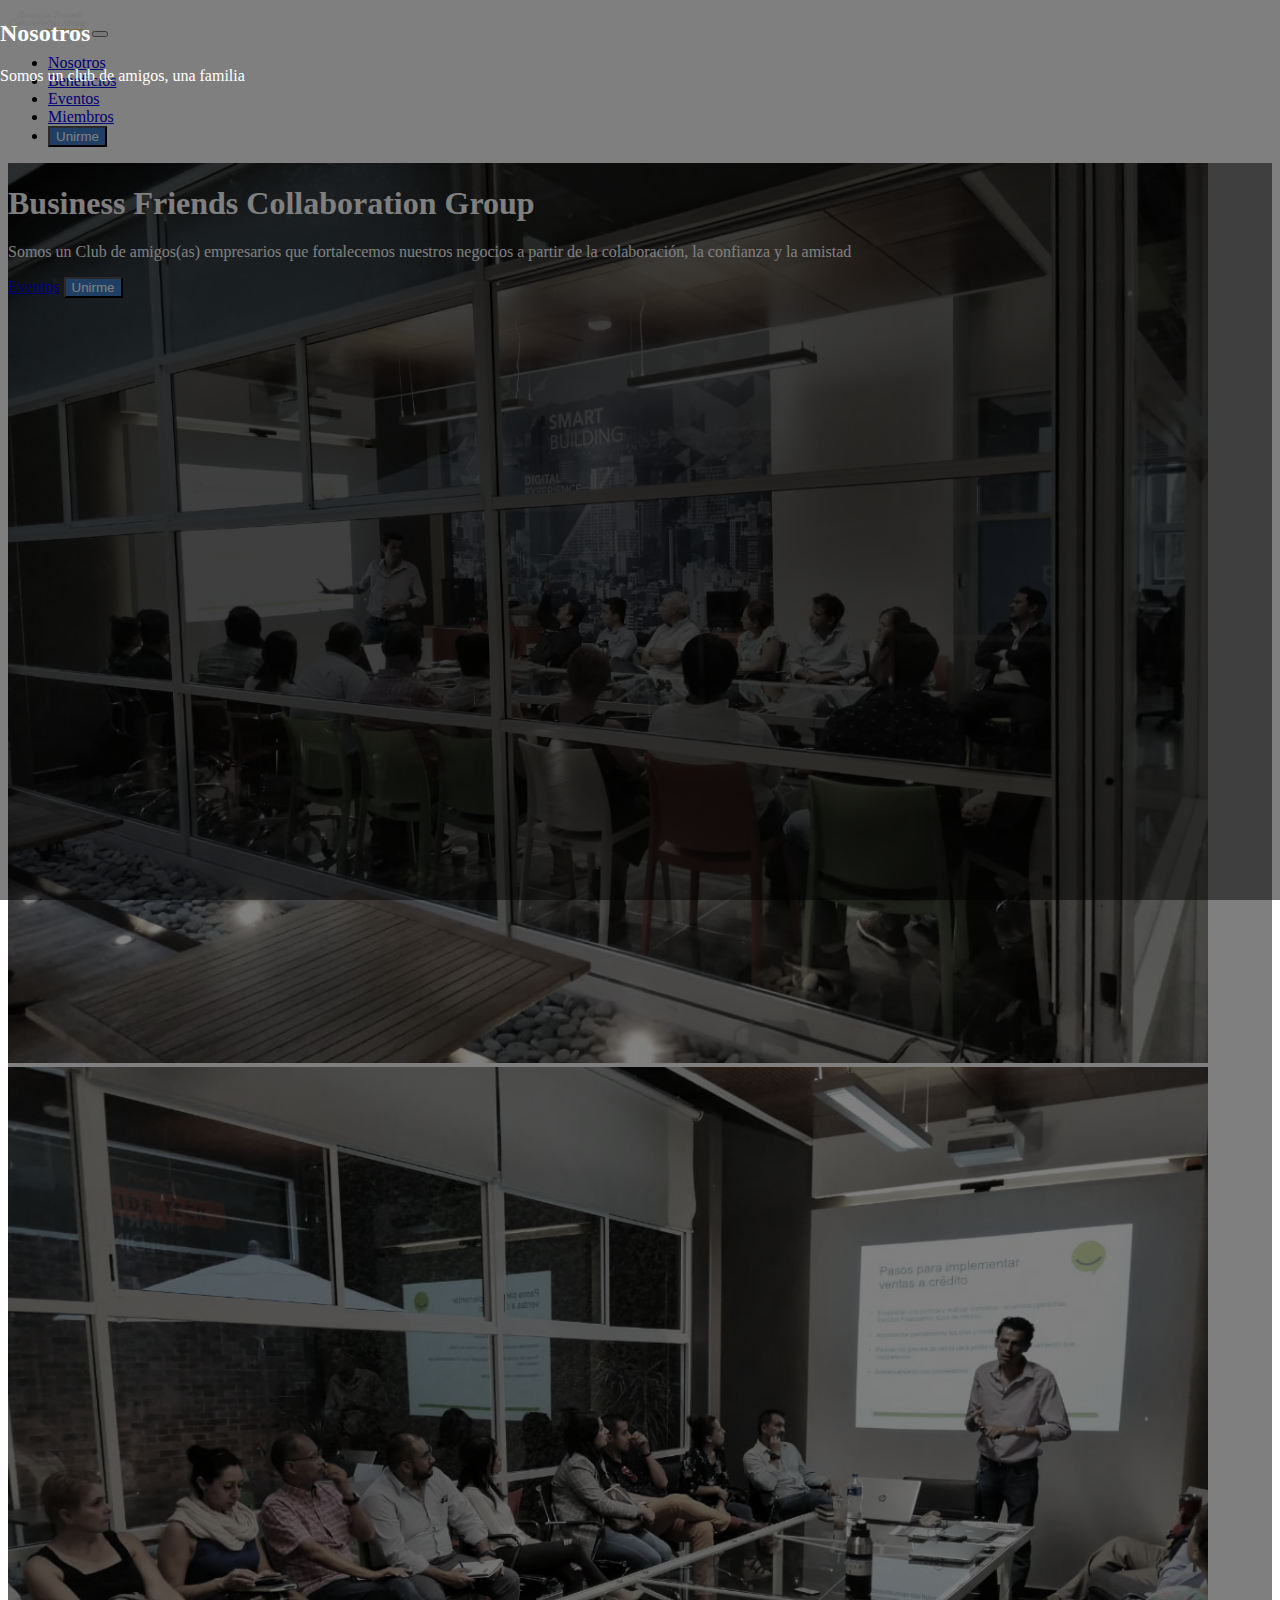
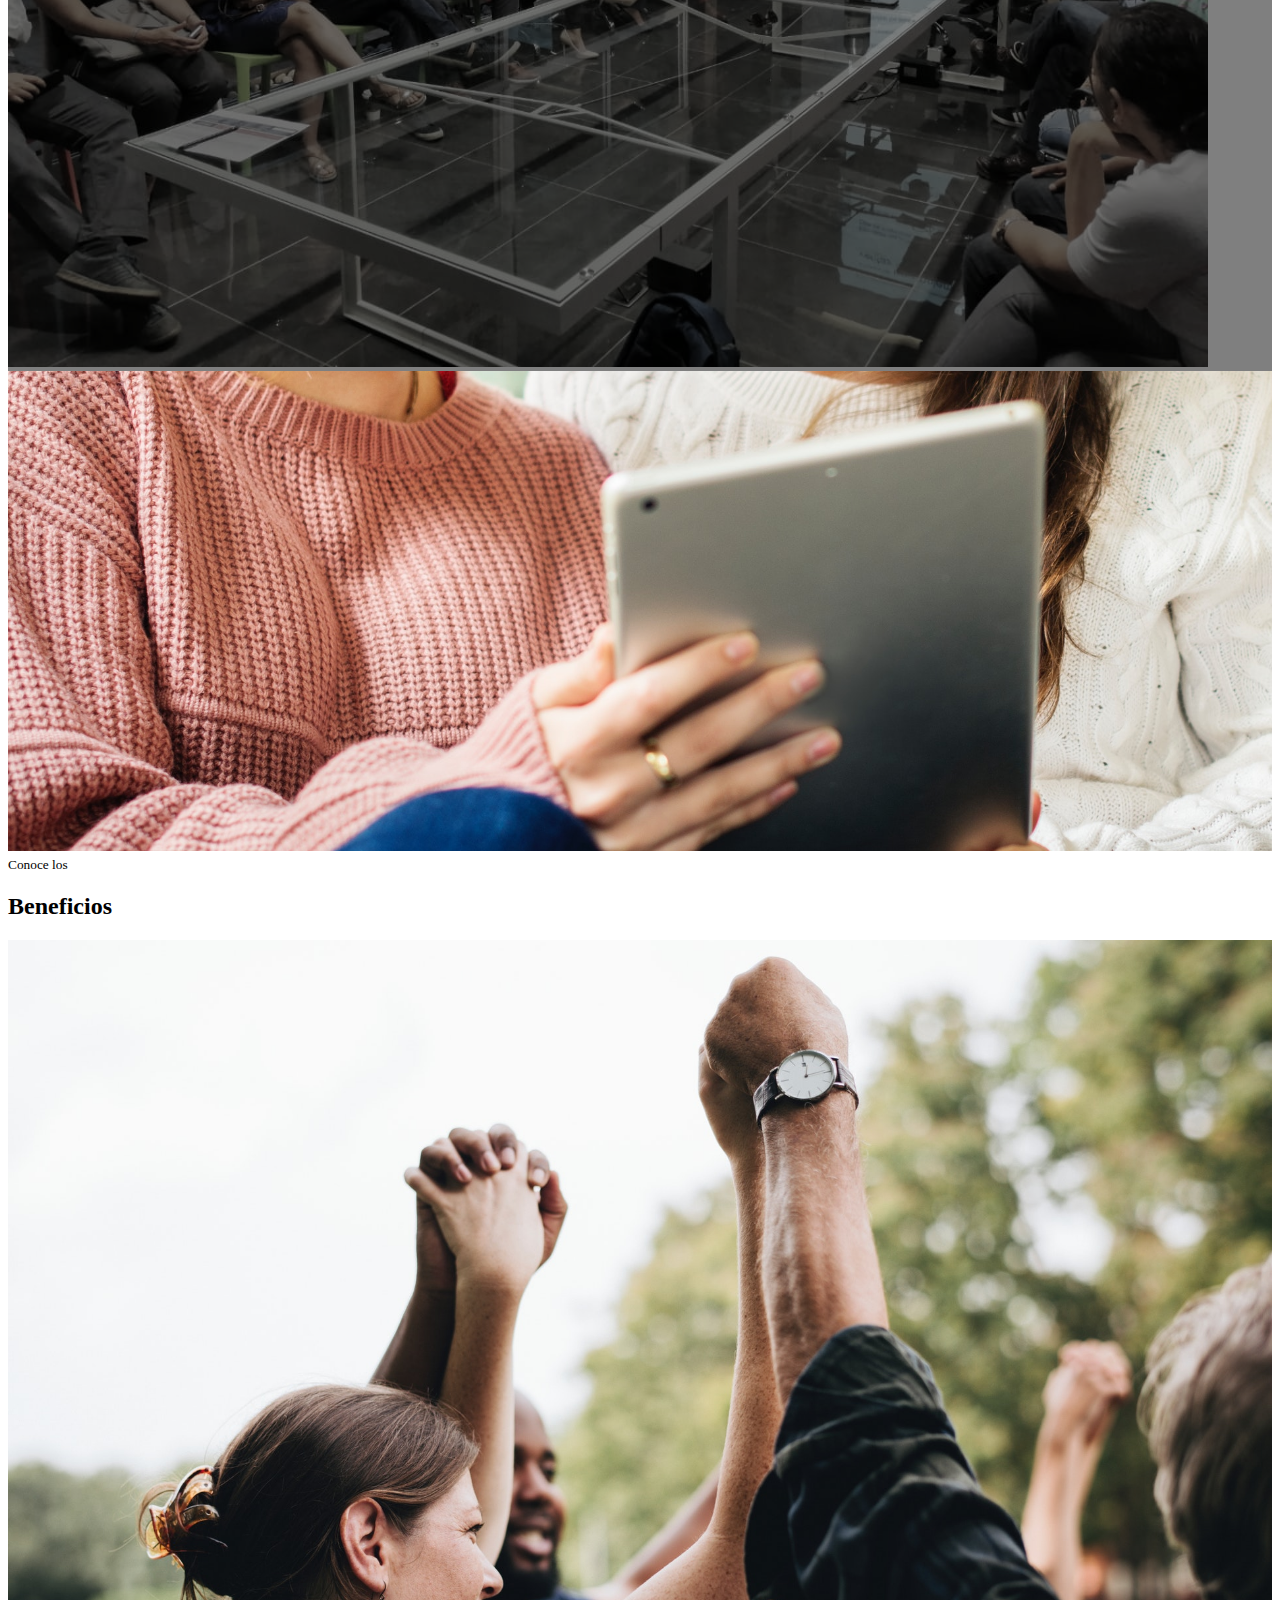
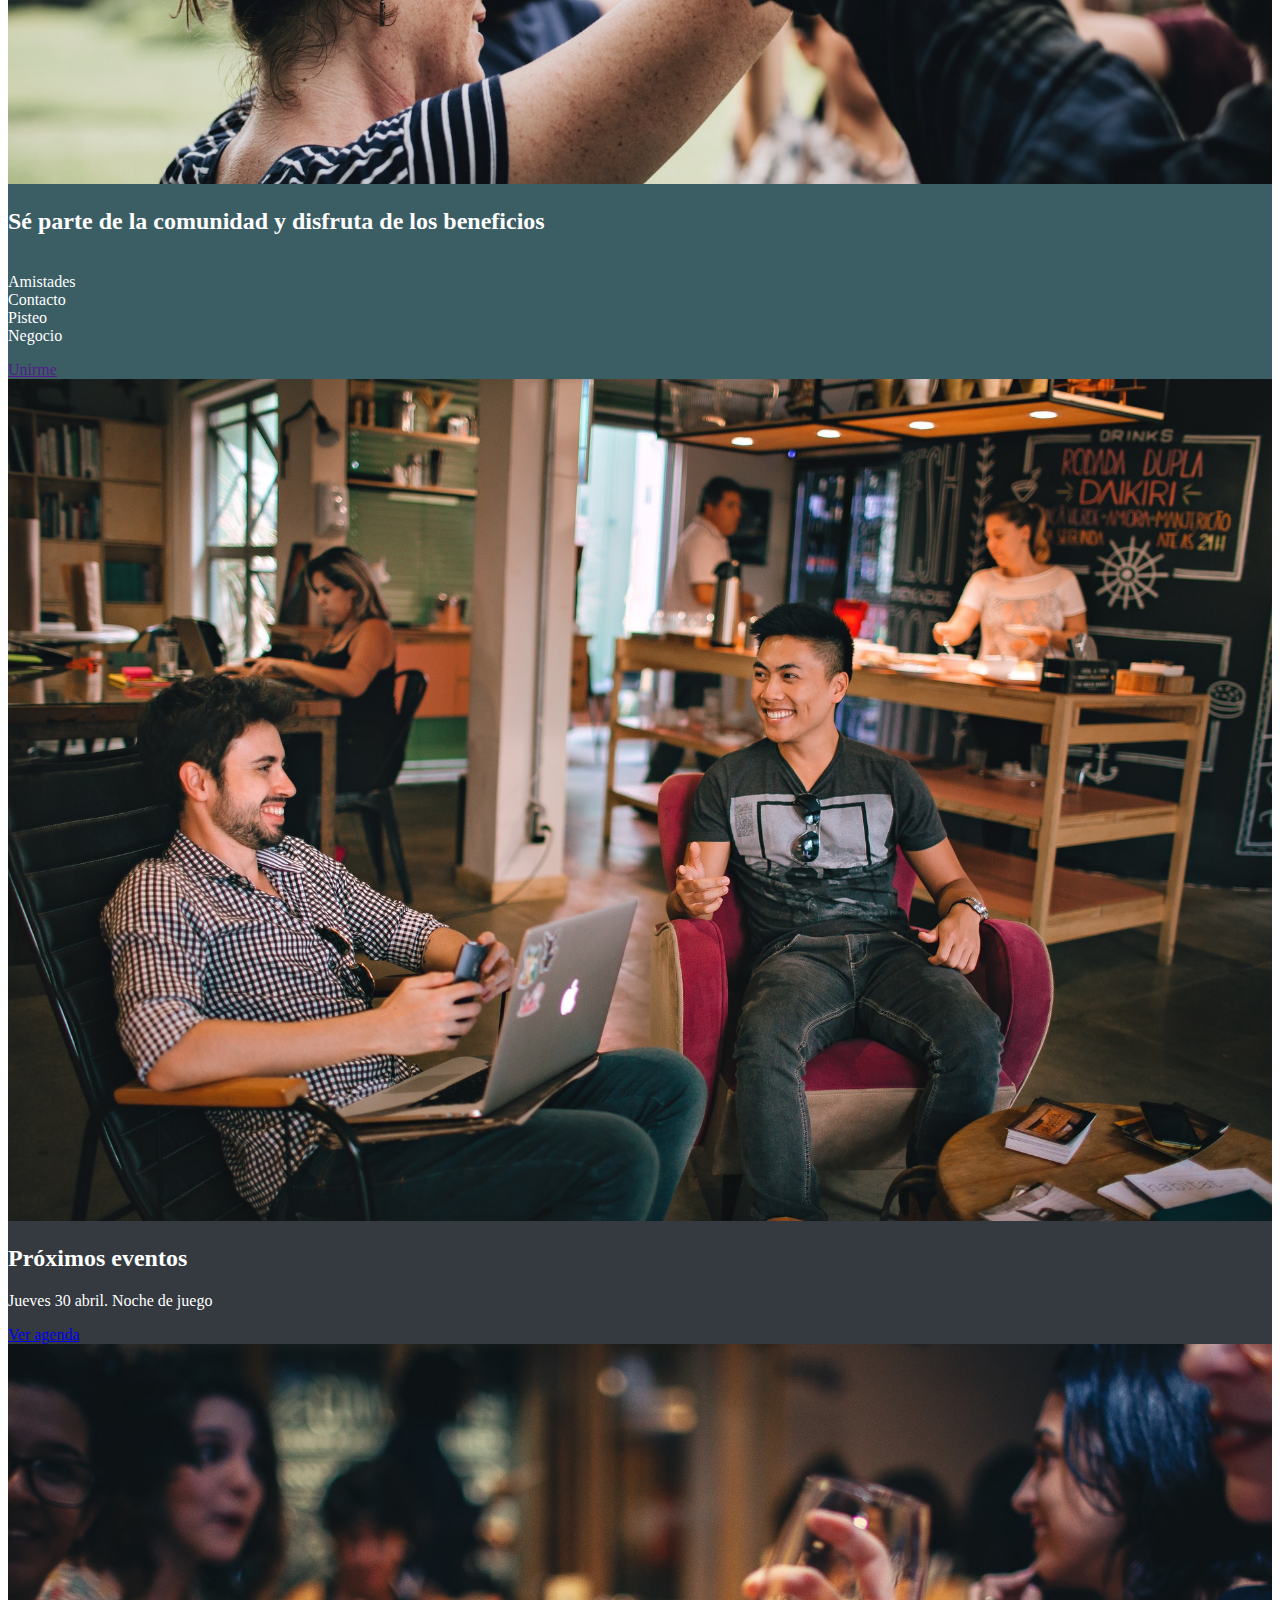
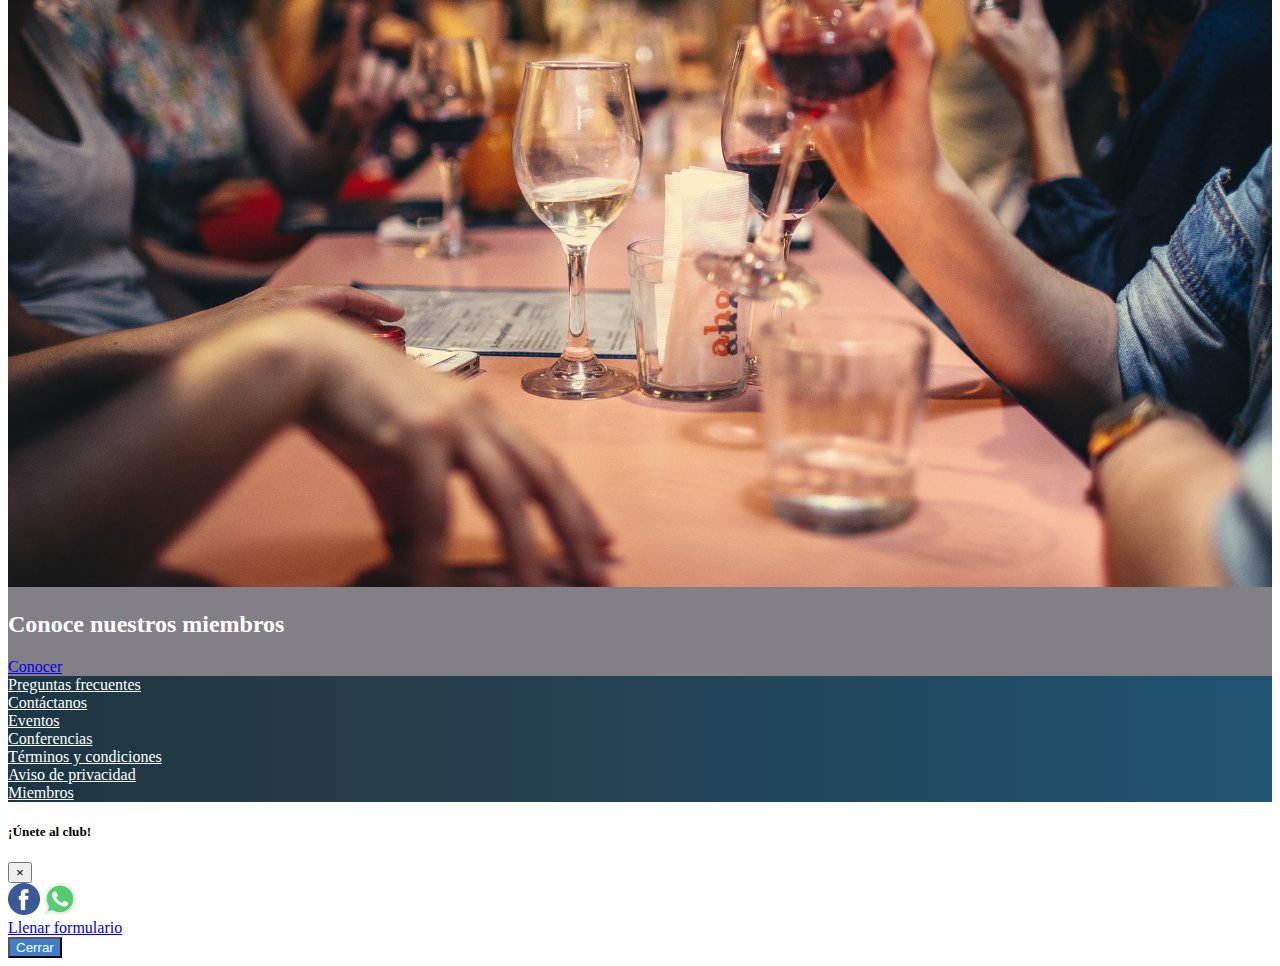
==== index.html @ 74284eaa "Repo inicial" ====
<!doctype html>
<html lang="en">
  <head>
    <!-- Required meta tags -->
    <meta charset="utf-8">
    <meta name="viewport" content="width=device-width, initial-scale=1, shrink-to-fit=no">

    <!-- Bootstrap CSS -->
    <link rel="stylesheet" href="https://stackpath.bootstrapcdn.com/bootstrap/4.1.3/css/bootstrap.min.css" integrity="sha384-MCw98/SFnGE8fJT3GXwEOngsV7Zt27NXFoaoApmYm81iuXoPkFOJwJ8ERdknLPMO" crossorigin="anonymous">
    <link rel="stylesheet" href="css/index.css">
    <title>Business Friends Club</title>
  </head>
  <body data-spy="scroll" data-target="#navbar" data-offset="57">
    <!-- Header -->
    <nav id="header" class="navbar navbar-expand-lg navbar-dark bg-dark sticky-top">
      <div class="container">
        <a href="index.html"><img src="img/Logotipo BFCG nuevo.png" alt="Logo Reaction"></a>
        <button class="navbar-toggler" type="button" data-toggle="collapse" data-target="#navbar" aria-controls="navbarSupportedContent" aria-expanded="false" aria-label="Toggle navigation">
          <span class="navbar-toggler-icon"></span>
        </button>

        <div class="collapse navbar-collapse" id="navbar">
          <ul class="navbar-nav ml-auto">
            <li class="nav-item">
              <a class="nav-link" href="#nosotros">Nosotros</a>
            </li>
            <li class="nav-item">
              <a class="nav-link" href="#beneficios">Beneficios</a>
            </li>
            <li class="nav-item">
              <a class="nav-link" href="#eventos">Eventos</a>
            </li>
            <li class="nav-item">
              <a class="nav-link" href="#miembros">Miembros</a>
            </li>
            <li class="nav-item">
              <button class="btn btn-friends"  data-toggle="modal" data-target="#modalCompra">Unirme</button>
            </li>
          </ul>
        </div>
      </div>
    </nav>
    <!-- /Header -->

    <!-- Main -->
    <main id="main">
      <div id="carousel" class="carousel slide carousel-fade" data-ride="carousel" data-pause="false">
        <div class="carousel-inner">
          <video playsinline="playsinline" autoplay="autoplay" muted="muted" loop="loop">
            <source src="img/carousel/video1.mp4" type="video/mp4">
          </video>
          <div class="carousel-item active">
            <img class="d-block w-100" src="img/carousel/fondo1.jpg" alt="Hawaii 1">
          </div>
          <div class="carousel-item">
            <img class="d-block w-100" src="img/carousel/fondo2.jpg" alt="Hawaii 2">
          </div>
          <div class="overlay">
            <div class="container">
              <div class="row align-items-center">
                <div class="col-md-6 offset-md-6 text-center text-md-right">
                  <h1 class="h1">Business Friends Collaboration Group</h1>
                  <p class="d-none d-md-block">
                    Somos un Club de amigos(as) empresarios que fortalecemos nuestros 
                    negocios a partir de la colaboración, la confianza y la amistad
                  </p>
                  <a href="#" class="btn btn-outline-light" data-toggle="modal">Eventos</a>
                  <button type="button" class="btn btn-friends" data-toggle="modal" data-target="#modalCompra">Unirme</button>
                </div>
              </div>
            </div>
          </div>
        </div>
      </div>
    </main>
    <!-- /main -->
    <!--nosotros -->
    <section id="nosotros">
        <div class="container-fluid">
            <div class="row ">
                <div class="col pr-0 pl-0">
                    <img src="img/sections/compartir.jpg" alt="Servicios">
                    <div class="overlay">
                        <div class="container">
                            <div class="row align-items-center">
                                <div class="col-12 col-md-6">
                                    <h2>Nosotros</h2>
                                </div>
                                <div class="col-12 col-md-6 display-4">
                                    <p>
                                      Somos un club de amigos, una familia
                                    </p>
                                </div>
                            </div>
                        </div>
                    </div>
                </div>
            </div>
        </div>
    </section>
    <!--/nosotros-->

    <!-- beneficios -->
    <div class="container-fluid">
        <div class="row">
          <div class="col text-center text-uppercase">
            <small>Conoce los</small>
            <h2>Beneficios</h2>
          </div>
        </div>
    </div>
    <section id="beneficios" class="mt-4">
      <div class="container-fluid">
        <div class="row align-items-center">
          <div class="col-12 col-lg-6 pl-0 pr-0 order-lg-2">
            <img src="img/sections/colaboración.jpg" alt="beneficios" />
          </div>
          <div class="col-12 col-lg-6 pt-4 pb-4 text-center order-lg-1">
            <h2>Sé parte de la comunidad y disfruta de los beneficios</h2>
            <p>
              <br>Amistades
              <br>Contacto
              <br>Pisteo
              <br>Negocio
            </p>
            <a class="btn btn-outline-light" href="" data-toggle="modal" data-target="#modalCompra">Unirme</a>
        </div>
        
    </section>
    <!-- /beneficios -->

    <!-- Eventos -->
    <section id="eventos">
      <div class="container-fluid">
        <div class="row align-items-center">
          <div class="col-12 col-lg-6 pl-0 pr-0">
            <img src="img/sections/networking.jpg" alt="eventos" />
          </div>
          <div class="col-12 col-lg-6 pt-4 pb-4 text-center">
            <h2>Próximos eventos</h2>
            <p>
              Jueves 30 abril. Noche de juego
            </p>
            <a class="btn btn-outline-light" href="eventos.html">Ver agenda</a>
          </div>
        </div>
      </div>
    </section>
    <!-- /eventos -->

    <!-- miembros -->
    <section id="miembros">
      <div class="container-fluid">
        <div class="row align-items-center">
          <div class="col-12 col-lg-6 pl-0 pr-0 order-lg-2">
            <img src="img/sections/amigos.jpg" alt="eventos" />
          </div>
          <div class="col-12 col-lg-6 pt-4 pb-4 order-lg-1 text-center">
            <h2>Conoce nuestros miembros</h2>
              <a class="btn btn-outline-light" href="miembros.html">Conocer</a>
          </div>
        </div>
      </div>
    </section>
    <!-- /miembros-->

    <!-- Footer -->
    <footer id="footer" class="pb-4 pt-4">
      <div class="container">
        <div class="row text-center">
          <div class="col-12 col-lg">
            <a href="#">Preguntas frecuentes</a>
          </div>
          <div class="col-12 col-lg">
            <a href="#">Contáctanos</a>
          </div>
          <div class="col-12 col-lg">
            <a href="#">Eventos</a>
          </div>
          <div class="col-12 col-lg">
            <a href="#">Conferencias</a>
          </div>
          <div class="col-12 col-lg">
            <a href="#">Términos y condiciones</a>
          </div>
          <div class="col-12 col-lg">
            <a href="#">Aviso de privacidad</a>
          </div>
          <div class="col-12 col-lg">
            <a href="#">Miembros</a>
          </div>
        </div>
      </div>
    </footer>
    <!-- /Footer -->

    <!-- Modal -->
    <div class="modal fade" id="modalCompra" tabindex="-1" role="dialog" aria-labelledby="exampleModalCenterTitle" aria-hidden="true">
      <div class="modal-dialog modal-dialog-centered" role="document">
        <div class="modal-content">
          <div class="modal-header">
            <h5 class="modal-title" id="exampleModalCenterTitle">¡Únete al club!</h5>
            <button type="button" class="close" data-dismiss="modal" aria-label="Close">
              <span aria-hidden="true">&times;</span>
            </button>
          </div>
          <div class="modal-body">
            <form>
              <div class="container-fluid">
                <div class="row text-center">
                  <div class="col">
                    <img src="img/logos/facebook.png" width="32px" height="32px" alt="">
                    <img src="img/logos/whatsapp (1).png" width="32px" height="32px" alt="">
                  </div>
                </div>
              </div>
            </form>
            <div class="alert alert-warning text-center" role="alert">
              <span class="h4"><a href="http://">Llenar formulario</a></span>
            </div>
          </div>
          <div class="modal-footer">
            <button type="button" class="btn btn-friends" data-dismiss="modal">Cerrar</button>
          </div>
        </div>
      </div>
    </div>
    <!-- /Modal -->

    <!-- Optional JavaScript -->
    <!-- jQuery first, then Popper.js, then Bootstrap JS -->
    <script src="https://code.jquery.com/jquery-3.3.1.slim.min.js" integrity="sha384-q8i/X+965DzO0rT7abK41JStQIAqVgRVzpbzo5smXKp4YfRvH+8abtTE1Pi6jizo" crossorigin="anonymous"></script>
    <script src="https://cdnjs.cloudflare.com/ajax/libs/popper.js/1.14.3/umd/popper.min.js" integrity="sha384-ZMP7rVo3mIykV+2+9J3UJ46jBk0WLaUAdn689aCwoqbBJiSnjAK/l8WvCWPIPm49" crossorigin="anonymous"></script>
    <script src="https://stackpath.bootstrapcdn.com/bootstrap/4.1.3/js/bootstrap.min.js" integrity="sha384-ChfqqxuZUCnJSK3+MXmPNIyE6ZbWh2IMqE241rYiqJxyMiZ6OW/JmZQ5stwEULTy" crossorigin="anonymous"></script>
    <script src="index.js"></script>
  </body>
</html>
---- css/index.css ----
.logo-brand{
  height:5rem;
  width: 100%; 
  object-fit: fill;
}
.redes-sociales{
  width: 32px;
  height: 32px;
  object-fit: fill;
}
.text-friends {
  color: #3e7fc9 !important;
}

.btn-friends {
  background-color: #3e7fc9;
  color: white;
}
.bg-friends{
  background-image: url("../img/sections/evento.jpg");
  color: #ffff;
  background-size: cover;
  height:  70vh;
}

.btn-friends:hover {
  background-color: #254e7e;
}

#header img {
  width: 80px;
}

#main .carousel-inner img {
  max-height: 100vh;
  object-fit: cover;
  filter: grayscale(70%);
}

#carousel {
  position: relative;
}

#carousel .overlay {
  position: absolute;
  top: 0;
  bottom: 0;
  left: 0;
  right: 0;
  background-color: rgba(0, 0, 0, 0.5);
  color: white;
}
video{
  position: absolute;
  top: 50%;
  left: 50%;
  min-width: 100%;
  min-height: 100%;
  width: auto;
  height: auto;
  z-index: 0;
  -ms-transform: translateX(-50%) translateY(-50%);
  -moz-transform: translateX(-50%) translateY(-50%);
  -webkit-transform: translateX(-50%) translateY(-50%);
  transform: translateX(-50%) translateY(-50%);
}

#carousel .overlay .container,
#carousel .overlay .row {
  height: 100%;
}
#nosotros .overlay {
  position: absolute;
  top: 0;
  bottom: 0;
  left: 0;
  right: 0;
  background-color: rgba(0, 0, 0, 0.5);
  color: white;
}
#nosotros img{
  width: 100%;
  height: 30rem;
  object-fit: cover;
}
#nosotros .overlay .container,
#nosotros .overlay .row {
  height: 100%;
}

#eventos {
  background-color: #343a40;
  color: white;
}

#eventos img {
  max-width: 100%;
}
#miembros {
  background-color: #3a3440a1;
  color: white;
}

#miembros img {
  max-width: 100%;
}
#beneficios {
  background-color: #3b5d64;
  color: white;
}

#beneficios img {
  max-width: 100%;
}


#footer {
  background: linear-gradient(90deg,#1c3643,#273b47 25%,#1e5372);
}

#footer a {
  color: white;
}
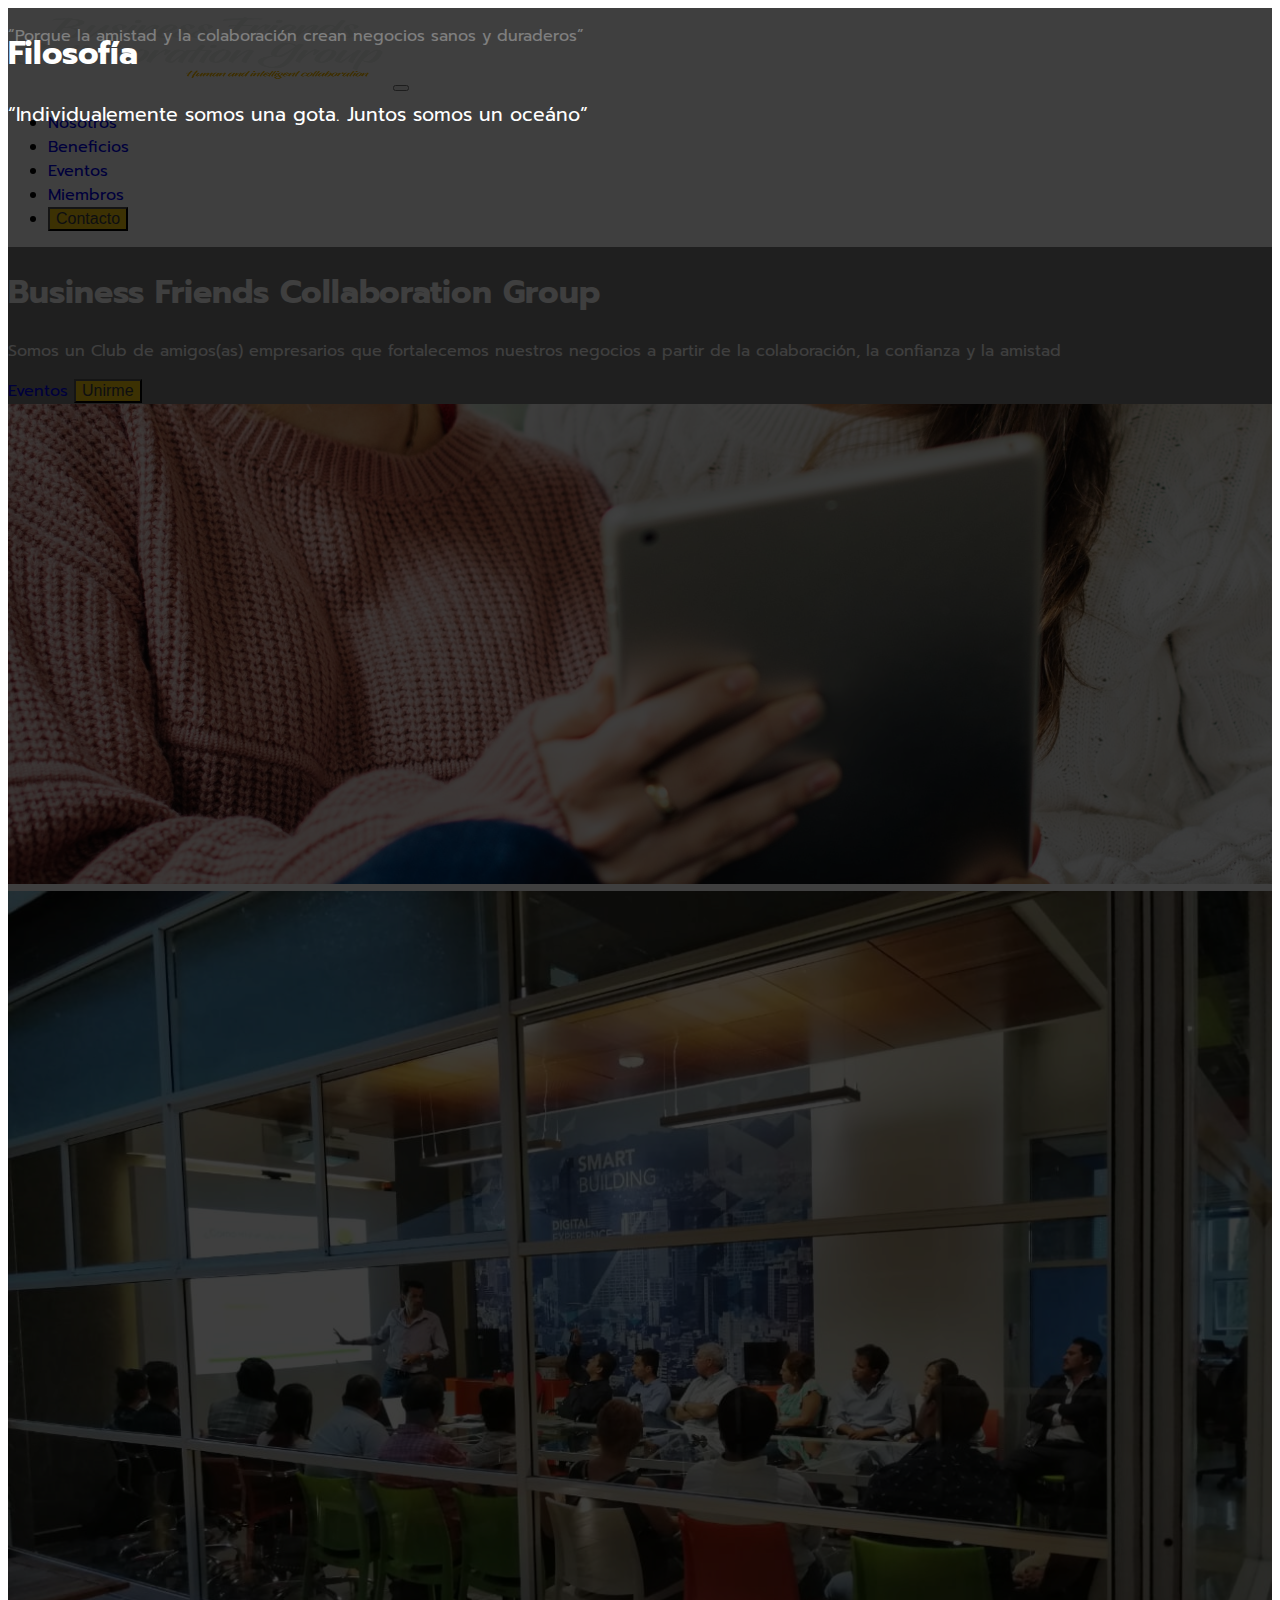
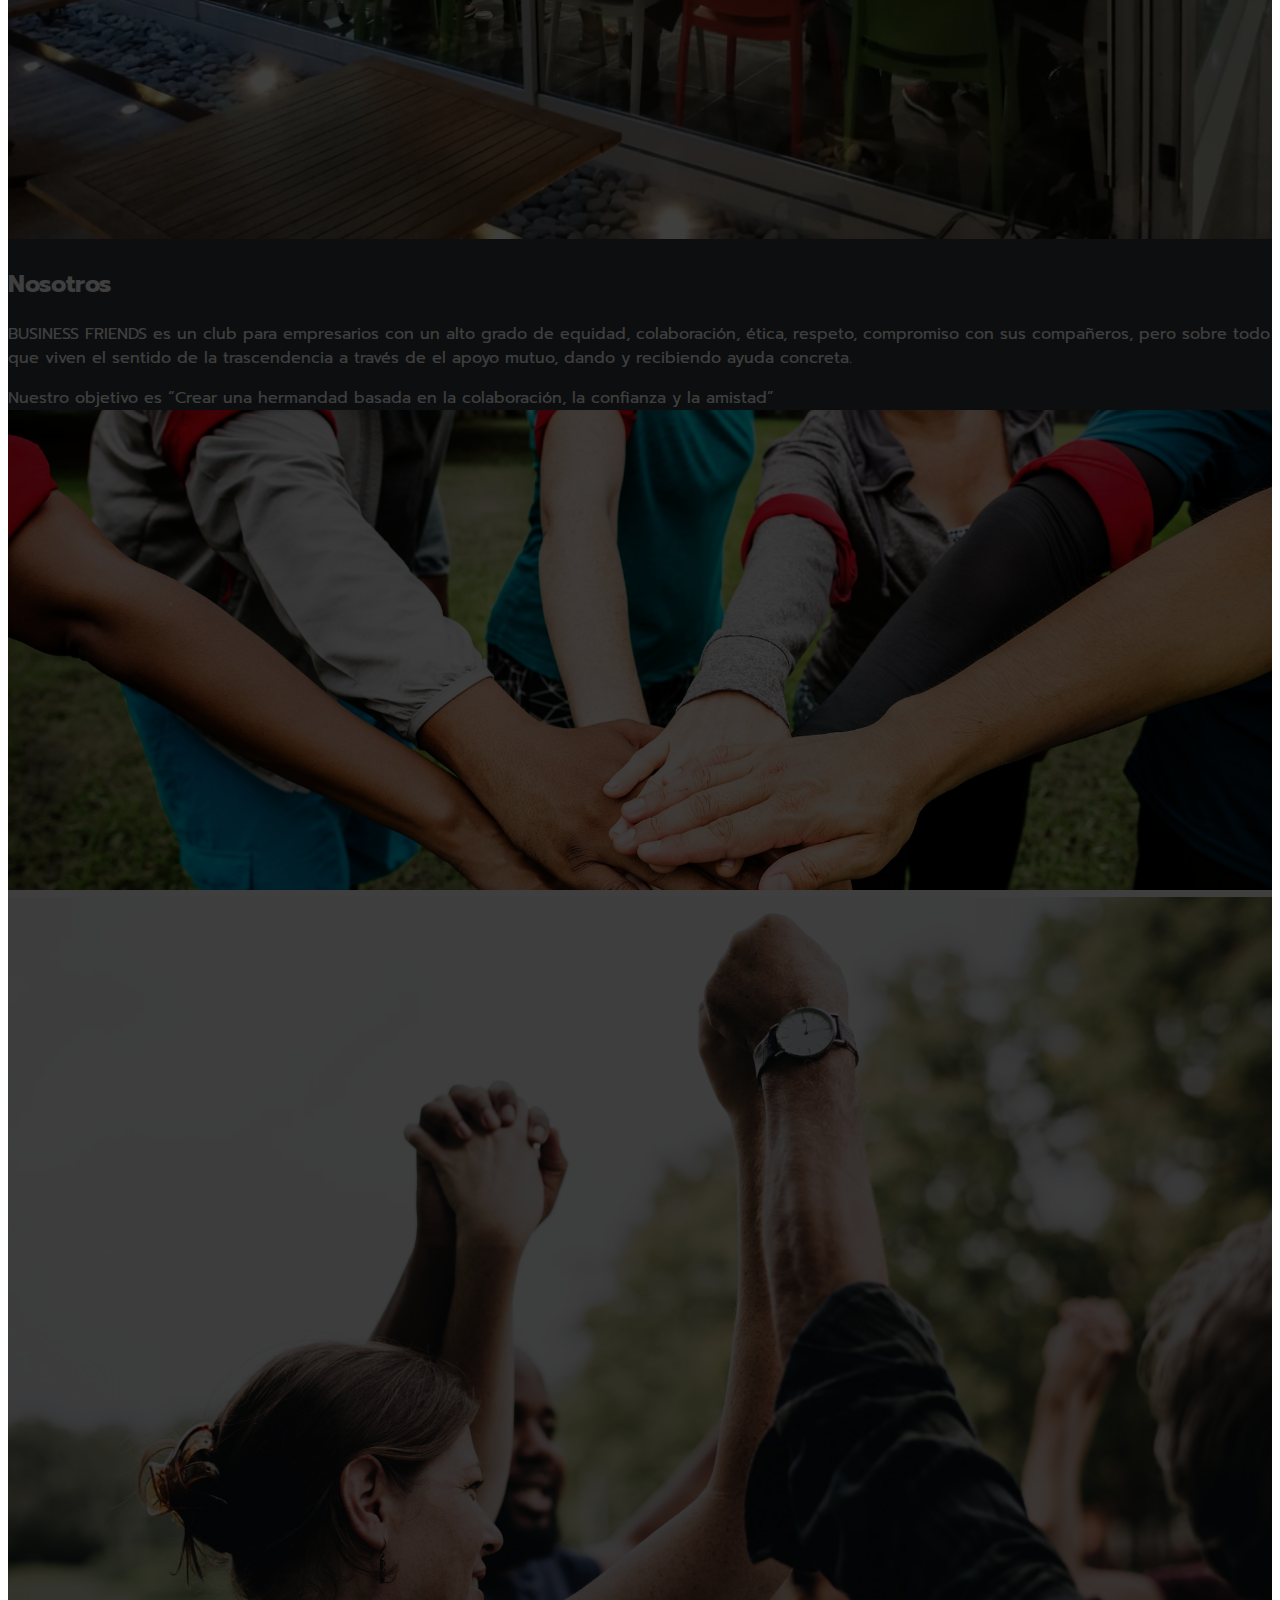
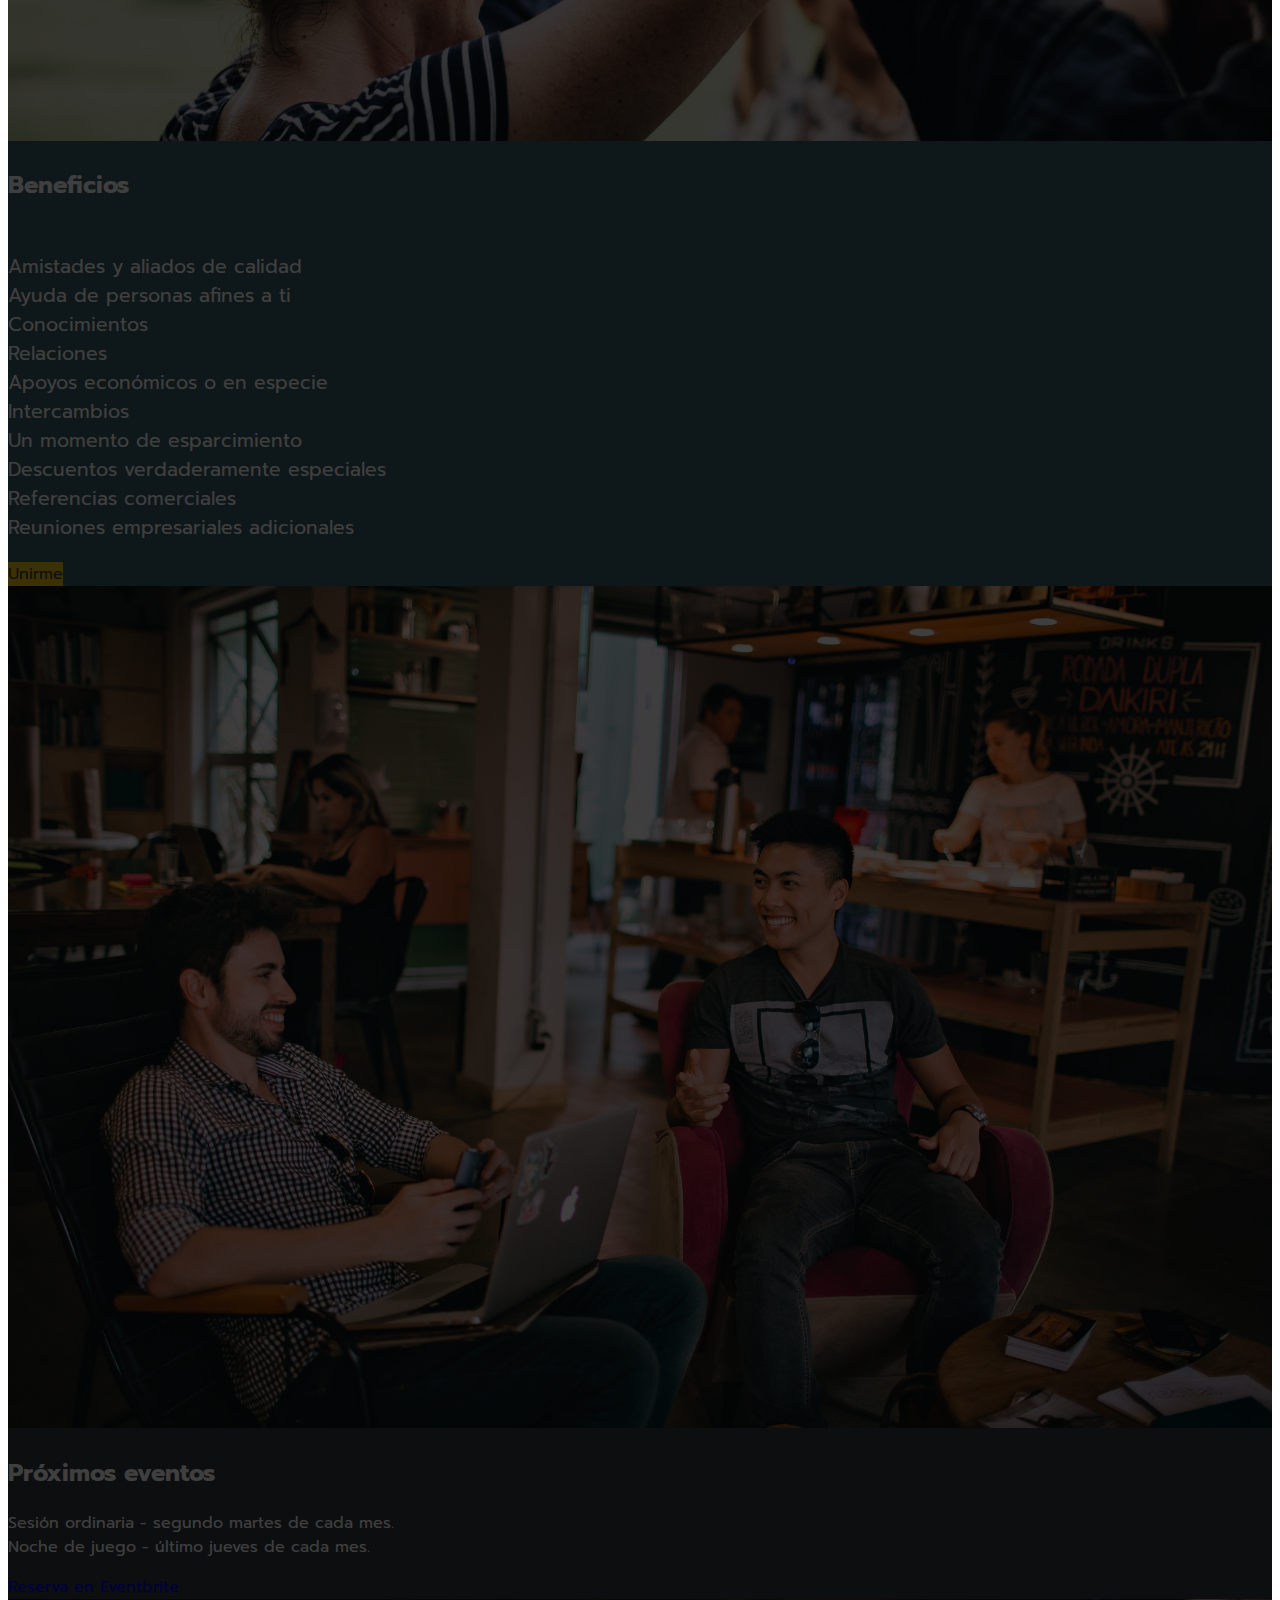
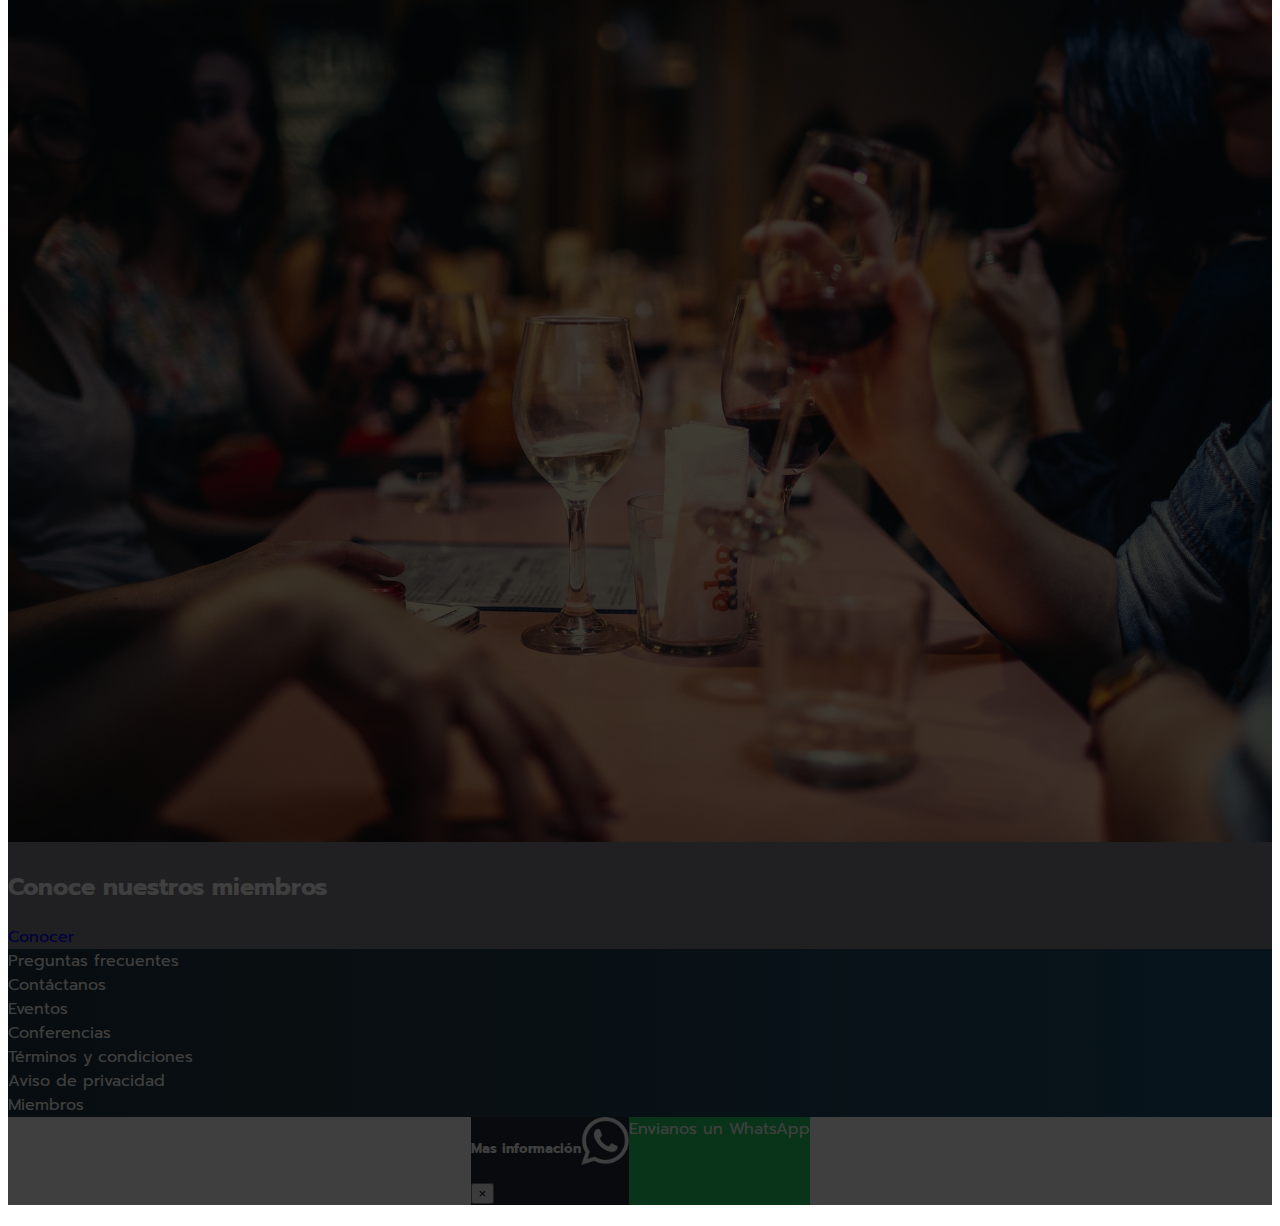
==== commit cdddcc85: "update-master" ====
--- a/index.html
+++ b/index.html
@@ -8,13 +8,14 @@
     <!-- Bootstrap CSS -->
     <link rel="stylesheet" href="https://stackpath.bootstrapcdn.com/bootstrap/4.1.3/css/bootstrap.min.css" integrity="sha384-MCw98/SFnGE8fJT3GXwEOngsV7Zt27NXFoaoApmYm81iuXoPkFOJwJ8ERdknLPMO" crossorigin="anonymous">
     <link rel="stylesheet" href="css/index.css">
+    <link href="https://fonts.googleapis.com/css?family=Merienda|Metrophobic|Prompt|Roboto&display=swap" rel="stylesheet">
     <title>Business Friends Club</title>
   </head>
-  <body data-spy="scroll" data-target="#navbar" data-offset="57">
+  <body data-spy="scroll" data-target="#navbar" data-offset="0">
     <!-- Header -->
     <nav id="header" class="navbar navbar-expand-lg navbar-dark bg-dark sticky-top">
       <div class="container">
-        <a href="index.html"><img src="img/Logotipo BFCG nuevo.png" alt="Logo Reaction"></a>
+        <a href="index.html"><img src="img/Logotipo BFCG nuevo.png" class="logo-brand" alt="Logo Reaction"></a>
         <button class="navbar-toggler" type="button" data-toggle="collapse" data-target="#navbar" aria-controls="navbarSupportedContent" aria-expanded="false" aria-label="Toggle navigation">
           <span class="navbar-toggler-icon"></span>
         </button>
@@ -34,9 +35,10 @@
               <a class="nav-link" href="#miembros">Miembros</a>
             </li>
             <li class="nav-item">
-              <button class="btn btn-friends"  data-toggle="modal" data-target="#modalCompra">Unirme</button>
+              <button class="btn btn-friends"  data-toggle="modal" data-target="#modalCompra">Contacto</button>
             </li>
           </ul>
+          
         </div>
       </div>
     </nav>
@@ -46,15 +48,18 @@
     <main id="main">
       <div id="carousel" class="carousel slide carousel-fade" data-ride="carousel" data-pause="false">
         <div class="carousel-inner">
-          <video playsinline="playsinline" autoplay="autoplay" muted="muted" loop="loop">
-            <source src="img/carousel/video1.mp4" type="video/mp4">
-          </video>
+          <div class="carousel-item active">
+              <video playsinline="playsinline" autoplay="autoplay" class="d-block w-100" muted="muted" loop="loop">
+                <source src="img/carousel/video2.mp4" type="video/mp4">
+              </video>
+          </div>
+          <!--
           <div class="carousel-item active">
             <img class="d-block w-100" src="img/carousel/fondo1.jpg" alt="Hawaii 1">
           </div>
           <div class="carousel-item">
             <img class="d-block w-100" src="img/carousel/fondo2.jpg" alt="Hawaii 2">
-          </div>
+          </div> -->
           <div class="overlay">
             <div class="container">
               <div class="row align-items-center">
@@ -74,21 +79,18 @@
       </div>
     </main>
     <!-- /main -->
-    <!--nosotros -->
-    <section id="nosotros">
-        <div class="container-fluid">
+    <!--slogan-->
+    <section id="slogan">
+        <div class="container-fluid mt-4">
             <div class="row ">
                 <div class="col pr-0 pl-0">
                     <img src="img/sections/compartir.jpg" alt="Servicios">
                     <div class="overlay">
                         <div class="container">
                             <div class="row align-items-center">
-                                <div class="col-12 col-md-6">
-                                    <h2>Nosotros</h2>
-                                </div>
-                                <div class="col-12 col-md-6 display-4">
+                                <div class="col display-4">
                                     <p>
-                                      Somos un club de amigos, una familia
+                                      “Porque la amistad y la colaboración crean negocios sanos y duraderos”
                                     </p>
                                 </div>
                             </div>
@@ -98,17 +100,68 @@
             </div>
         </div>
     </section>
-    <!--/nosotros-->
-
+    <!--/slogan-->
+    <!-- nosotros -->
+    <section id="nosotros" class="mt-4">
+      <div class="container-fluid">
+        <div class="row align-items-center">
+          <div class="col-12 col-lg-6 pl-0 pr-0">
+            <img src="img/sections/fondo1.jpg" alt="eventos" />
+          </div>
+          <div class="col-12 col-lg-6 text-center ">
+            <div class="row">
+              <div class="col">
+                  <h2 class="display-4">Nosotros</h2>
+              </div>
+            </div>
+            <div class="row text-left mt-4">
+              <div class="col">
+                <p>
+                  BUSINESS FRIENDS  es un club para empresarios con un alto grado de equidad,
+                  colaboración, ética, respeto, compromiso con sus compañeros, pero sobre todo 
+                  que viven el sentido de la trascendencia a través de el apoyo mutuo, dando 
+                  y recibiendo ayuda concreta.
+                </p>
+              </div>
+            </div>
+            <div class="row text-left mb-4">
+              <div class="col">
+                  Nuestro objetivo es “Crear una hermandad basada en la colaboración, 
+                  la confianza y la amistad” 
+              </div>
+            </div>
+          </div>
+          
+        </div>
+      </div>
+    </section>
+    <!-- /nosotros -->
+    <!--slogan-2-->
+    <section id="slogan">
+        <div class="container-fluid mt-4 mb-4">
+            <div class="row ">
+                <div class="col pr-0 pl-0">
+                    <img src="img/sections/equipo.jpg" alt="Servicios">
+                    <div class="overlay">
+                        <div class="container">
+                            <div class="row align-items-center">
+                                <div class="col">
+                                  <h1>Filosofía</h1>
+                                </div>
+                                <div class="col">
+                                  <p class="text-container-friends">
+                                      “Individualemente somos una gota. Juntos somos un oceáno”
+                                  </p>
+                                </div>
+                            </div>
+                        </div>
+                    </div>
+                </div>
+            </div>
+        </div>
+    </section>    
+    <!--/slogan2-->
     <!-- beneficios -->
-    <div class="container-fluid">
-        <div class="row">
-          <div class="col text-center text-uppercase">
-            <small>Conoce los</small>
-            <h2>Beneficios</h2>
-          </div>
-        </div>
-    </div>
     <section id="beneficios" class="mt-4">
       <div class="container-fluid">
         <div class="row align-items-center">
@@ -116,32 +169,53 @@
             <img src="img/sections/colaboración.jpg" alt="beneficios" />
           </div>
           <div class="col-12 col-lg-6 pt-4 pb-4 text-center order-lg-1">
-            <h2>Sé parte de la comunidad y disfruta de los beneficios</h2>
-            <p>
-              <br>Amistades
-              <br>Contacto
-              <br>Pisteo
-              <br>Negocio
-            </p>
-            <a class="btn btn-outline-light" href="" data-toggle="modal" data-target="#modalCompra">Unirme</a>
+            <div class="row">
+              <div class="col">
+                  <h2 class="display-4">Beneficios</h2>
+              </div>
+            </div>
+            <div class="row text-left ml-3">
+              <div class="col">
+                  <p class="text-container-friends">
+                      <br>Amistades y aliados de calidad
+                      <br>Ayuda de personas afines a ti   
+                      <br>Conocimientos
+                      <br>Relaciones
+                      <br>Apoyos económicos o en especie
+                      <br>Intercambios
+                      <br> Un momento de esparcimiento
+                      <br>Descuentos verdaderamente especiales
+                      <br>Referencias comerciales
+                      <br>Reuniones empresariales adicionales
+                  </p>
+              </div>
+            </div>
+            <div class="row">
+              <div class="col">
+                  <a class="btn btn-friends" href="" data-toggle="modal" data-target="#modalCompra">Unirme</a>
+              </div>
+            </div>
+          </div>
         </div>
         
     </section>
     <!-- /beneficios -->
 
     <!-- Eventos -->
-    <section id="eventos">
+    <section id="eventos" class="mt-4">
       <div class="container-fluid">
         <div class="row align-items-center">
           <div class="col-12 col-lg-6 pl-0 pr-0">
             <img src="img/sections/networking.jpg" alt="eventos" />
           </div>
           <div class="col-12 col-lg-6 pt-4 pb-4 text-center">
-            <h2>Próximos eventos</h2>
+            <h2 class="display-4">Próximos eventos</h2>
             <p>
-              Jueves 30 abril. Noche de juego
+              Sesión ordinaria - segundo martes de cada mes.
+              <br>
+              Noche de juego - último jueves de cada mes.
             </p>
-            <a class="btn btn-outline-light" href="eventos.html">Ver agenda</a>
+            <a class="btn btn-outline-light" href="#">Reserva en Eventbrite</a>
           </div>
         </div>
       </div>
@@ -149,14 +223,14 @@
     <!-- /eventos -->
 
     <!-- miembros -->
-    <section id="miembros">
+    <section id="miembros" class="mt-4">
       <div class="container-fluid">
         <div class="row align-items-center">
           <div class="col-12 col-lg-6 pl-0 pr-0 order-lg-2">
             <img src="img/sections/amigos.jpg" alt="eventos" />
           </div>
           <div class="col-12 col-lg-6 pt-4 pb-4 order-lg-1 text-center">
-            <h2>Conoce nuestros miembros</h2>
+            <h2 class="display-4">Conoce nuestros miembros</h2>
               <a class="btn btn-outline-light" href="miembros.html">Conocer</a>
           </div>
         </div>
@@ -197,31 +271,30 @@
     <!-- Modal -->
     <div class="modal fade" id="modalCompra" tabindex="-1" role="dialog" aria-labelledby="exampleModalCenterTitle" aria-hidden="true">
       <div class="modal-dialog modal-dialog-centered" role="document">
-        <div class="modal-content">
-          <div class="modal-header">
-            <h5 class="modal-title" id="exampleModalCenterTitle">¡Únete al club!</h5>
-            <button type="button" class="close" data-dismiss="modal" aria-label="Close">
+        <div class="modal-content btn-modal">
+          <div class="modal-header modal-friends ">
+            <h5 class="modal-title" id="exampleModalCenterTitle">Mas información</h5>
+            <button type="button" class="close btn btn-light" data-dismiss="modal" aria-label="Close">
               <span aria-hidden="true">&times;</span>
             </button>
           </div>
-          <div class="modal-body">
+          <div class="modal-body modal-friends ">
             <form>
               <div class="container-fluid">
-                <div class="row text-center">
-                  <div class="col">
-                    <img src="img/logos/facebook.png" width="32px" height="32px" alt="">
-                    <img src="img/logos/whatsapp (1).png" width="32px" height="32px" alt="">
+                <a href="https://api.whatsapp.com/send?phone=5543209207&text=¡Hola! Me puedes dar más información del club 🙂" class="text-friends" >
+                  <div class="row text-center">
+                      <div class="col">
+                        <img src="img/logos/whatsapp-64.png"class="redes-sociales" alt=""><br>
+                        
+                      </div>
                   </div>
-                </div>
-              </div>
-            </form>
-            <div class="alert alert-warning text-center" role="alert">
-              <span class="h4"><a href="http://">Llenar formulario</a></span>
-            </div>
-          </div>
-          <div class="modal-footer">
-            <button type="button" class="btn btn-friends" data-dismiss="modal">Cerrar</button>
-          </div>
+                </a>
+              </div>
+            </form> 
+          </div>
+            <a href="https://api.whatsapp.com/send?phone=5543209207&text=¡Hola! Me puedes dar más información del club 🙂" class="btn btn-friends-modal input-block-level form-control">Envianos un WhatsApp</a>
+          </div>
+          
         </div>
       </div>
     </div>
--- a/css/index.css
+++ b/css/index.css
@@ -1,20 +1,69 @@
+/*@font-face {
+  font-family: 'hugs';
+  src: url('../fonts/Hughs.otf');
+}
+
+html, body, div, span, applet, object, iframe, h1, h2, h3, h4, h5, h6, p, blockquote, pre, a, abbr, acronym, address, big, cite, code, del, dfn, em, img, ins, kbd, q, s, samp, small, strike, strong, sub, sup, tt, var, b, u, i, center, dl, dt, dd, ol, ul, li, fieldset, form, label, legend, table, caption, tbody, tfoot, thead, tr, th, td, article, aside, canvas, details, embed, figure, figcaption, footer, header, hgroup, menu, nav, output, ruby, section, summary, time, mark, audio, video {
+  margin:0;
+  padding:0;
+  border:0;
+  font-size:100%;
+  font:inherit;
+  font-family: hugs;
+  vertical-align:baseline
+}*/
+body, html{
+  /*font-family: 'Merienda', cursive;
+  font-family: 'Roboto', sans-serif;*/
+  font-family: 'Prompt', sans-serif;
+  position: relative;
+  /*font-family: 'Metrophobic', sans-serif;*/
+}
+a:link{
+  text-decoration: none;
+}
+
 .logo-brand{
   height:5rem;
-  width: 100%; 
-  object-fit: fill;
+  width: 30% !important; 
 }
 .redes-sociales{
-  width: 32px;
-  height: 32px;
   object-fit: fill;
+  width: 48px;
+  height: 48px;
+}
+.modal-friends{
+  background-color: #202a35;
+  color: #ffffff;
+}
+.modal-friends a{
+  color: #ffffff !important;
+}
+.btn-modal{
+  display: flex;
+  justify-content: center;
 }
 .text-friends {
   color: #3e7fc9 !important;
 }
+.text-container-friends{
+  font-size: 1.2rem !important;
+}
 
 .btn-friends {
-  background-color: #3e7fc9;
-  color: white;
+  background-color: #F1C40F;
+  color:#393d42;
+  font-size: 1rem;
+}
+.btn-friends-modal{
+  background-color: #25d366;  
+  color:#ffff;
+  font-size: 1rem;
+}
+.btn-friends-modal:hover{
+  background-color: #128c7e;  
+  color:#ffff;
+  font-size: 1rem;
 }
 .bg-friends{
   background-image: url("../img/sections/evento.jpg");
@@ -24,7 +73,7 @@
 }
 
 .btn-friends:hover {
-  background-color: #254e7e;
+  background-color: #D4AC0D;
 }
 
 #header img {
@@ -42,6 +91,7 @@
 }
 
 #carousel .overlay {
+  display: flex;
   position: absolute;
   top: 0;
   bottom: 0;
@@ -51,25 +101,22 @@
   color: white;
 }
 video{
-  position: absolute;
+  
   top: 50%;
   left: 50%;
   min-width: 100%;
   min-height: 100%;
   width: auto;
-  height: auto;
-  z-index: 0;
-  -ms-transform: translateX(-50%) translateY(-50%);
-  -moz-transform: translateX(-50%) translateY(-50%);
-  -webkit-transform: translateX(-50%) translateY(-50%);
-  transform: translateX(-50%) translateY(-50%);
+  height: auto; 
 }
 
 #carousel .overlay .container,
 #carousel .overlay .row {
   height: 100%;
 }
-#nosotros .overlay {
+#slogan .overlay {
+  display: flex;
+  align-items: center;
   position: absolute;
   top: 0;
   bottom: 0;
@@ -78,16 +125,23 @@
   background-color: rgba(0, 0, 0, 0.5);
   color: white;
 }
-#nosotros img{
+#slogan img{
   width: 100%;
   height: 30rem;
   object-fit: cover;
 }
-#nosotros .overlay .container,
-#nosotros .overlay .row {
+#slogan .overlay .container,
+#slogan .overlay .row {
   height: 100%;
 }
+#nosotros {
+  background-color: #343a40;
+  color: white;
+}
 
+#nosotros img {
+  max-width: 100%;
+}
 #eventos {
   background-color: #343a40;
   color: white;
@@ -121,3 +175,4 @@
 #footer a {
   color: white;
 }
+/*hoover effects*/
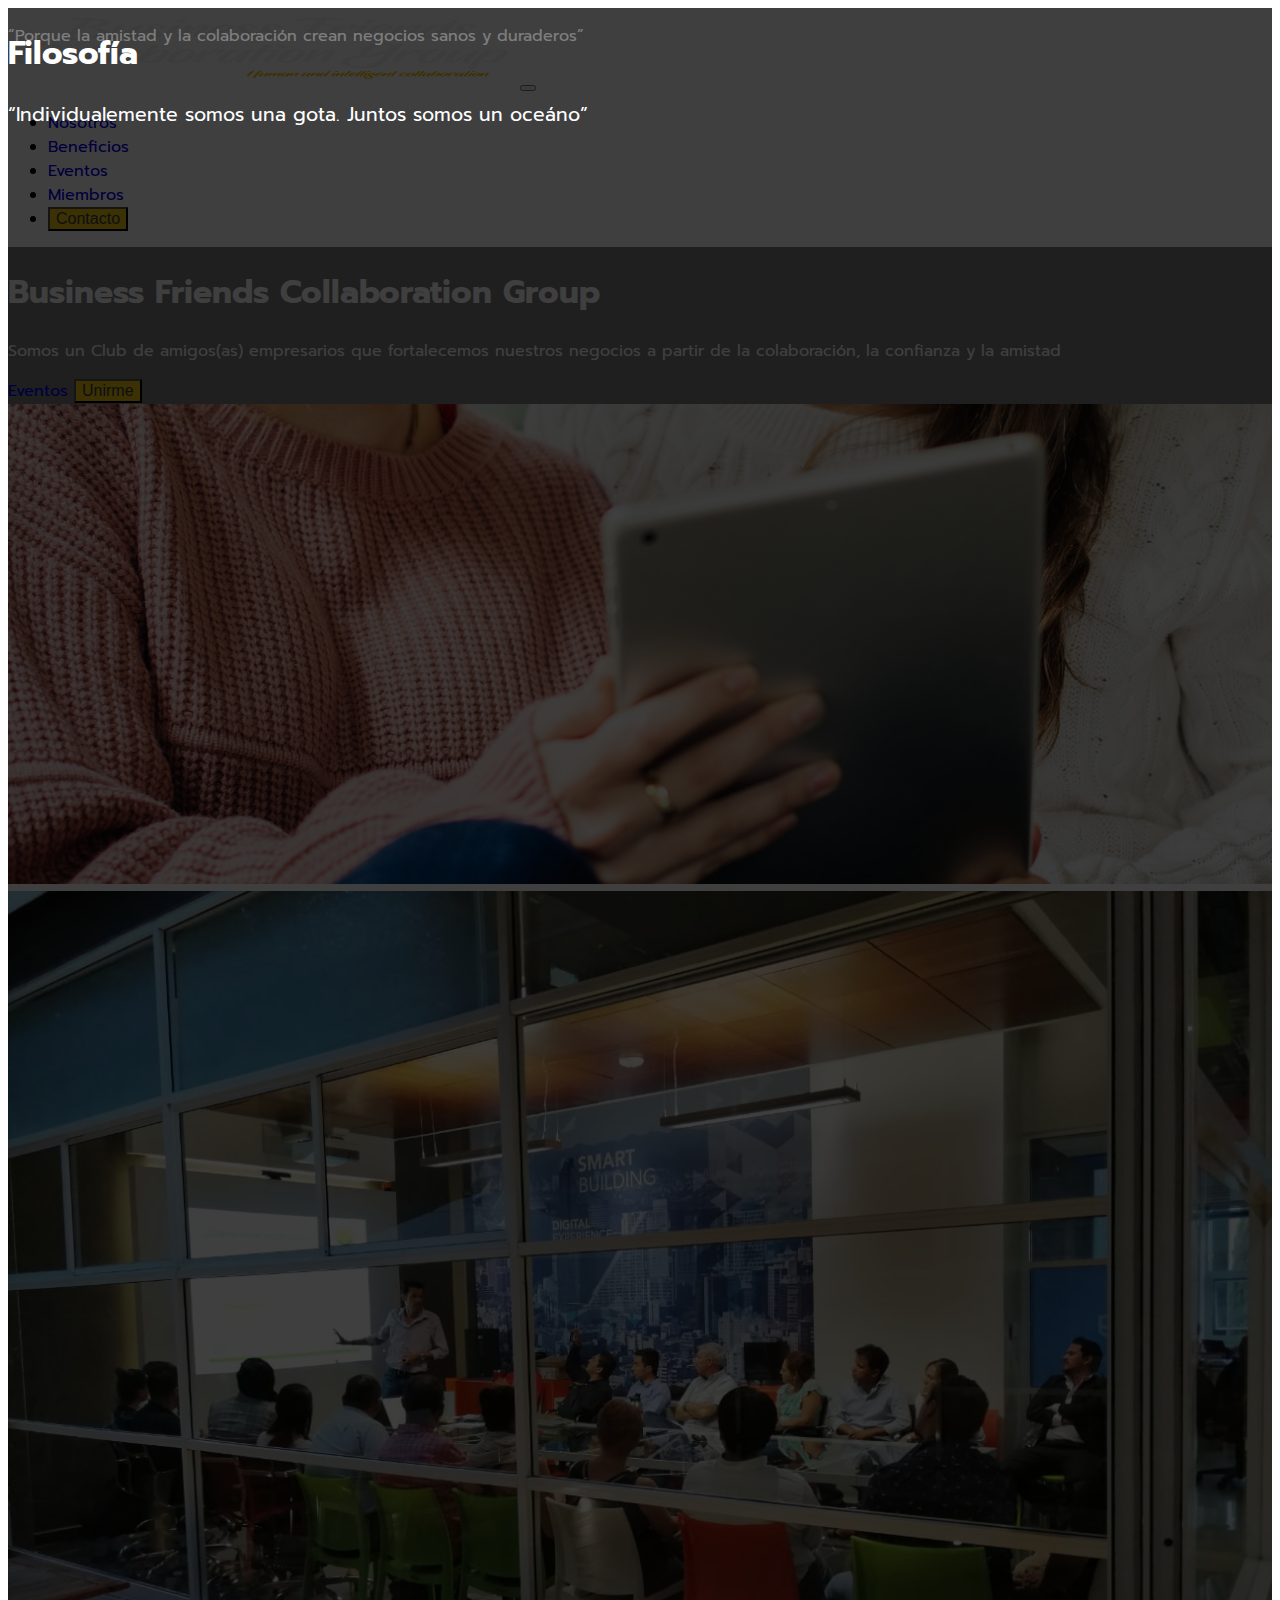
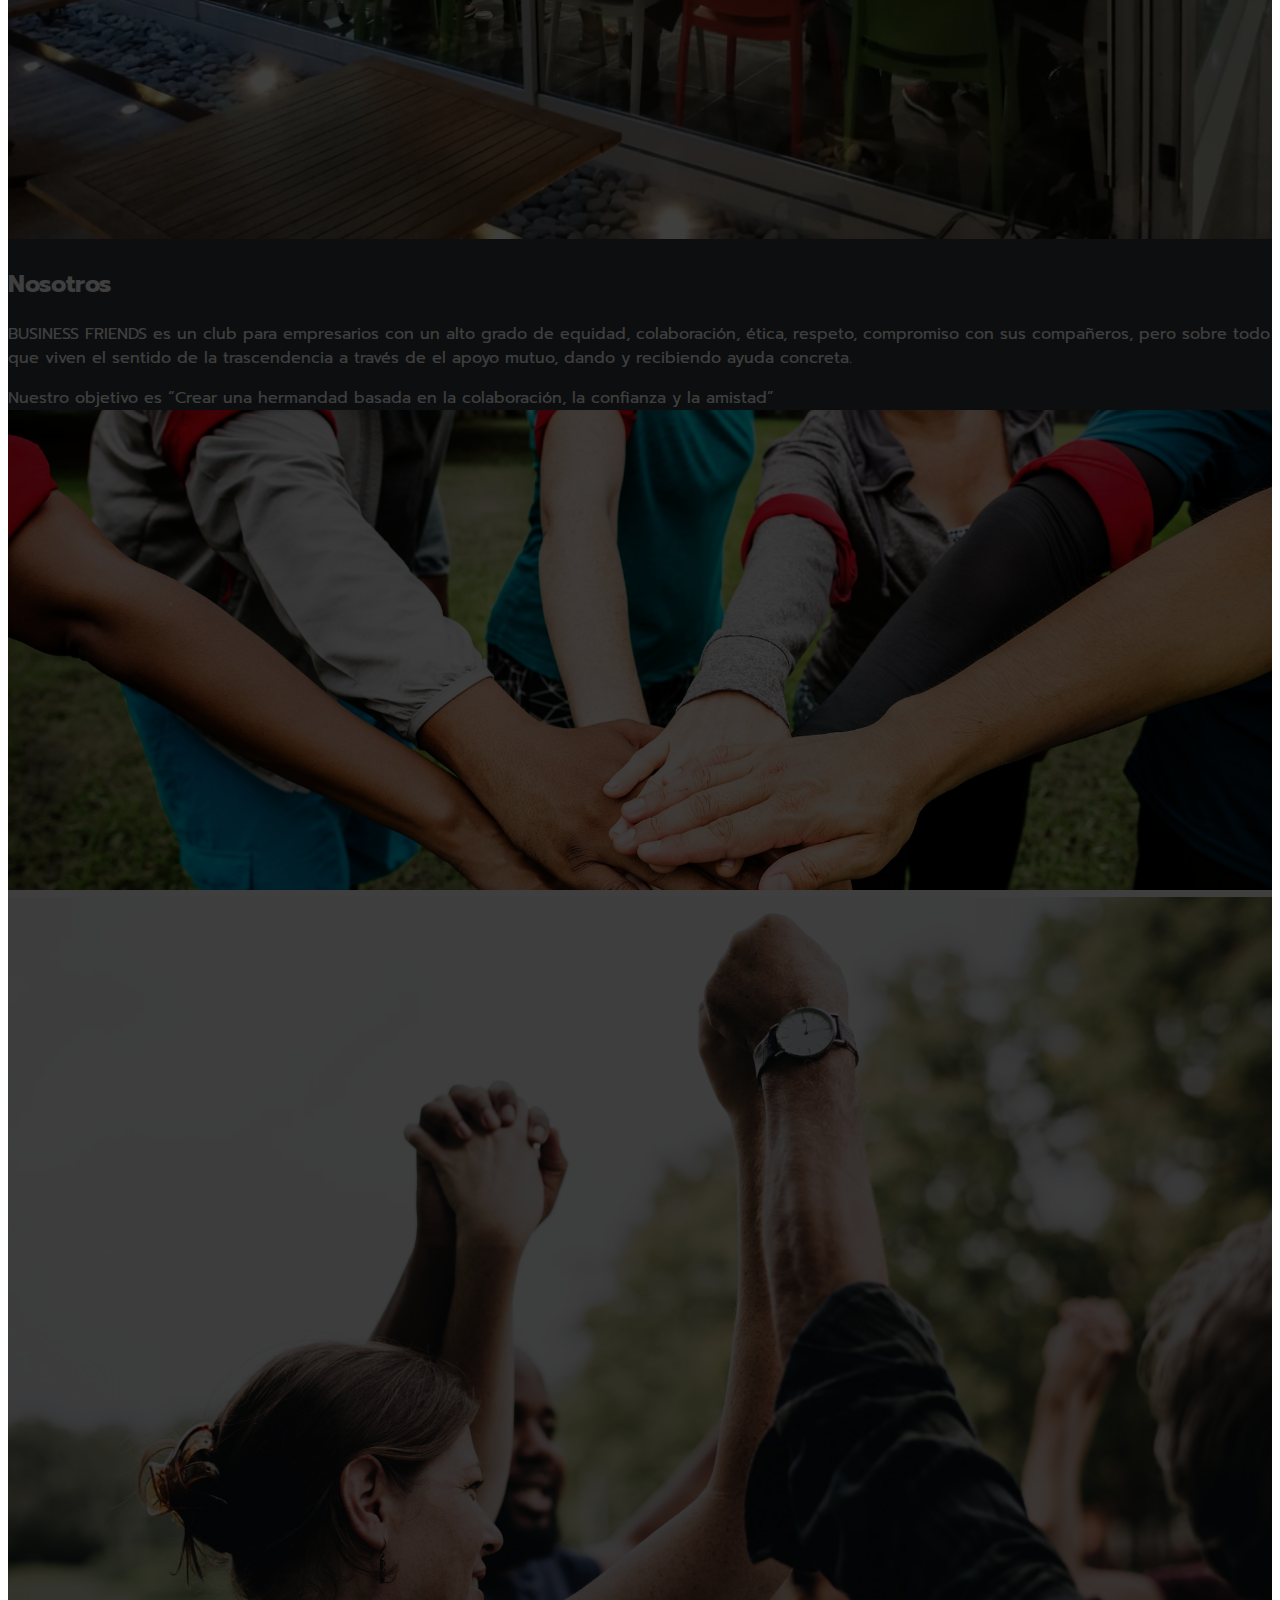
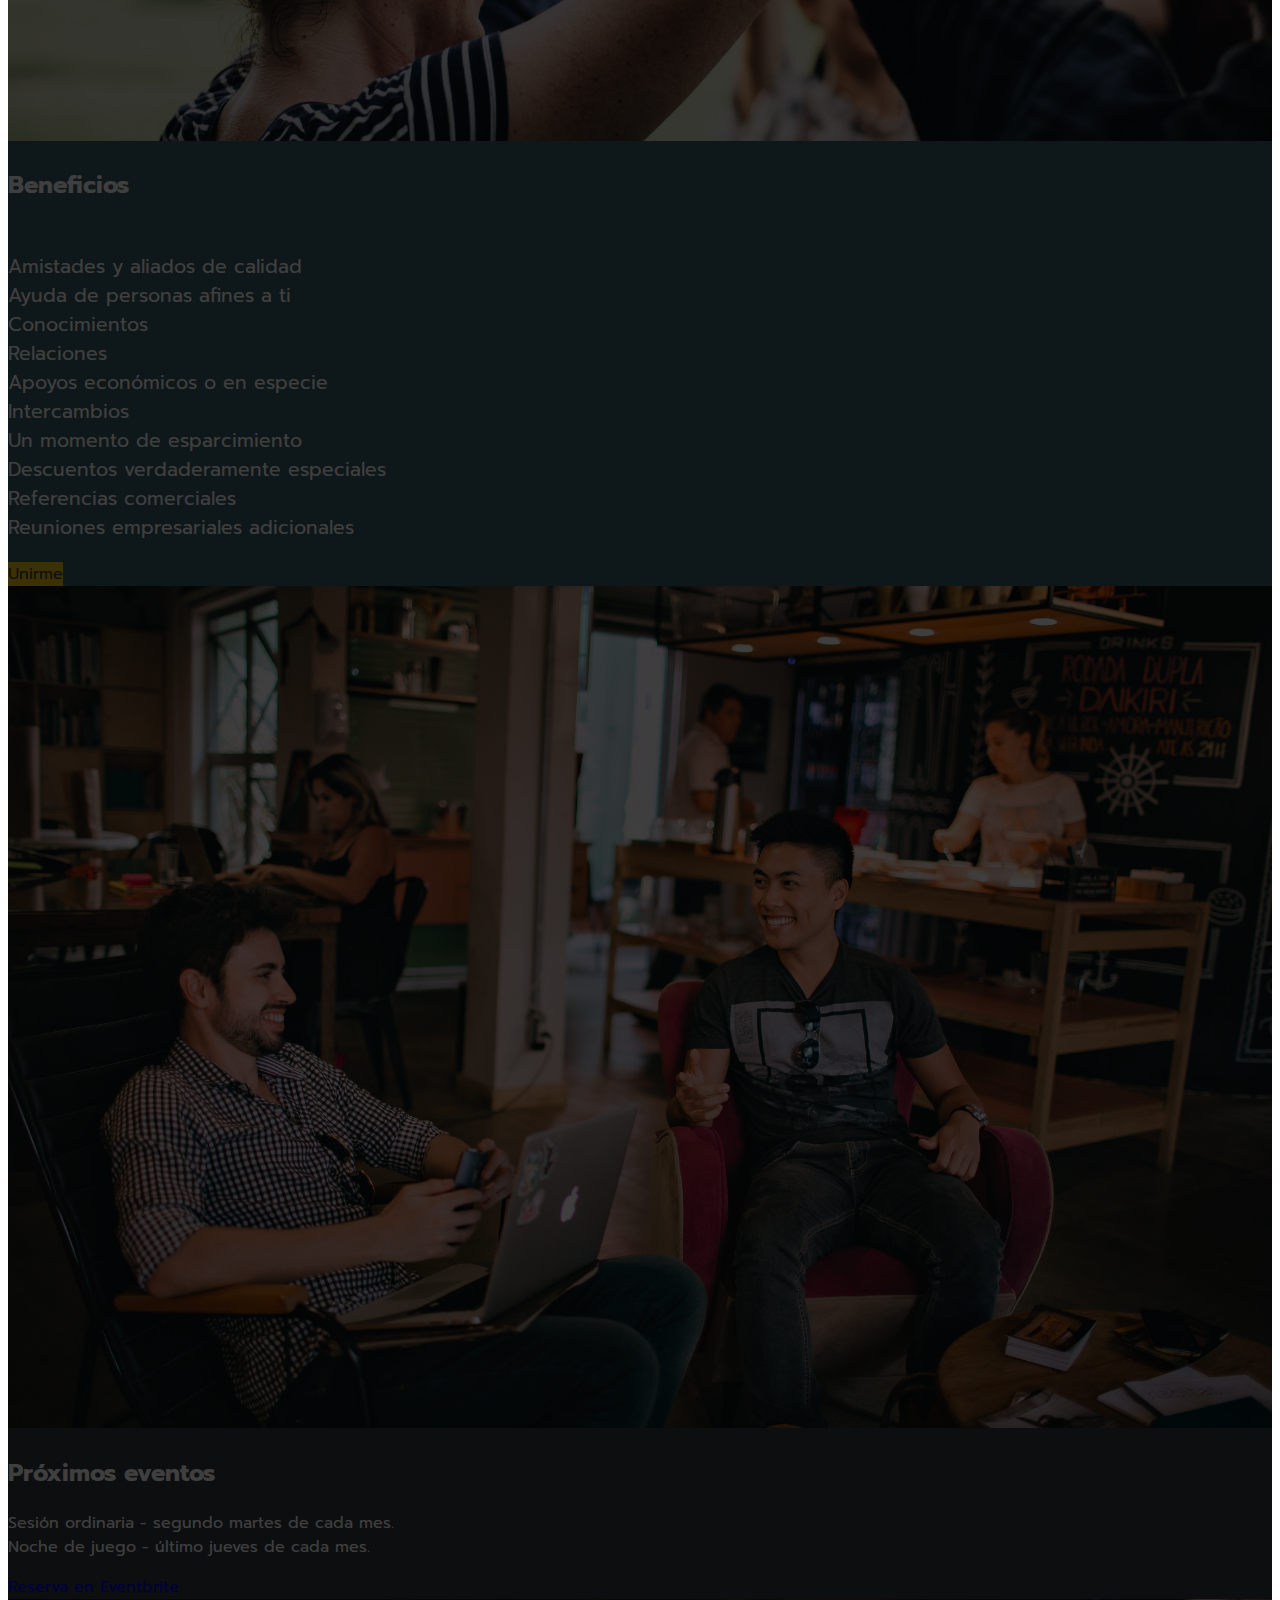
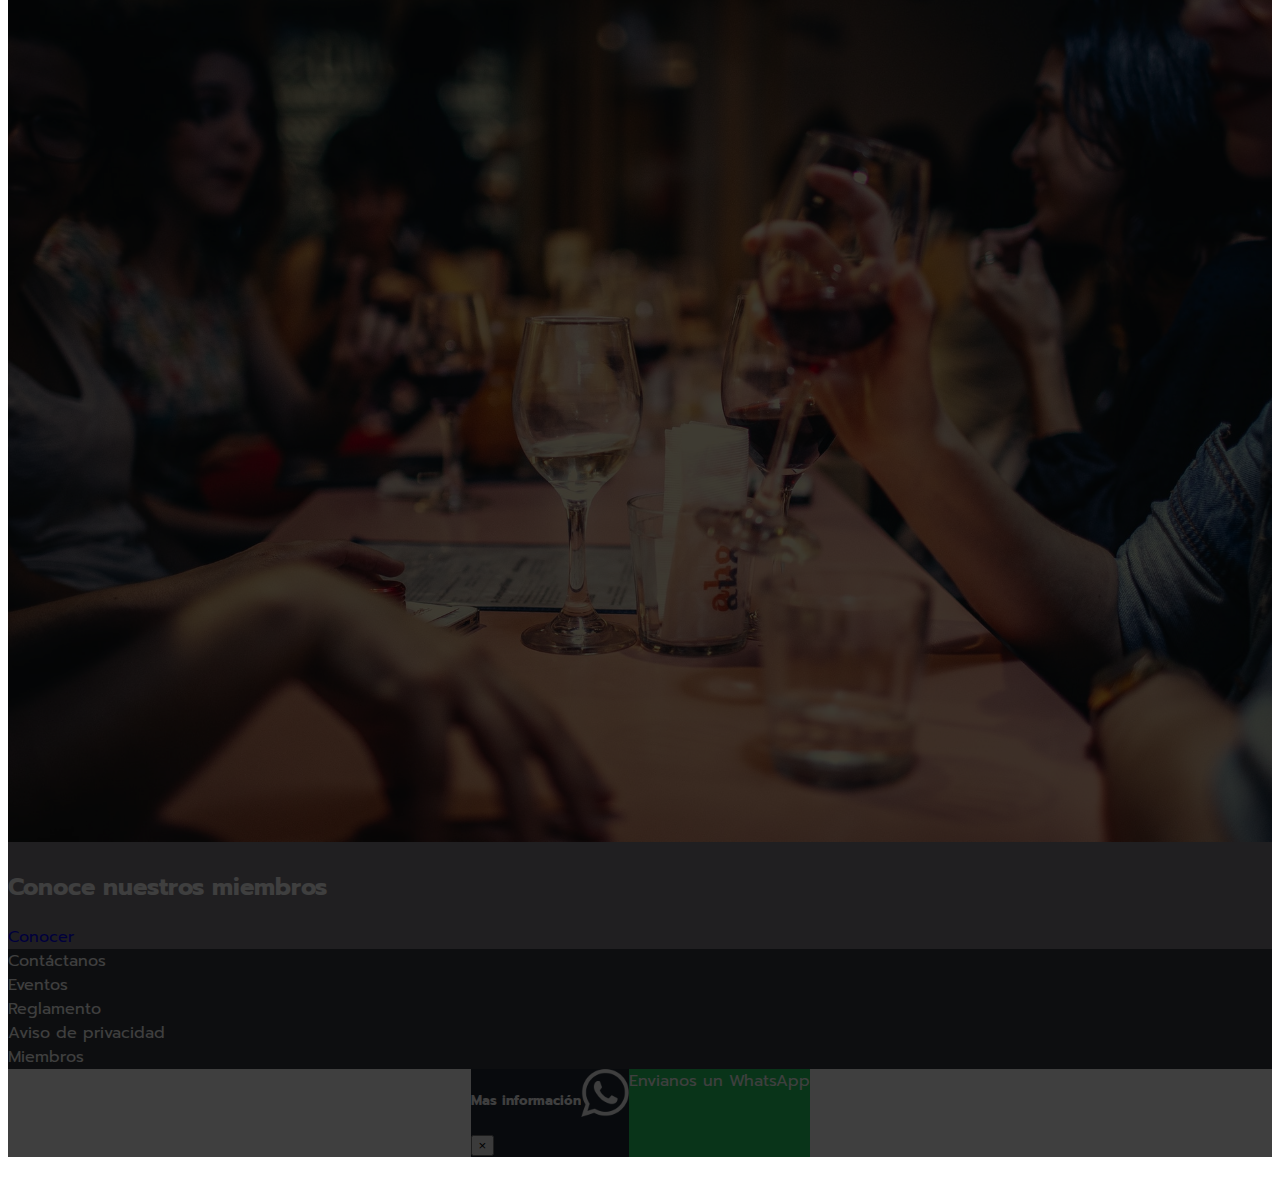
==== commit 4090a649: "final-version" ====
--- a/index.html
+++ b/index.html
@@ -231,42 +231,37 @@
           </div>
           <div class="col-12 col-lg-6 pt-4 pb-4 order-lg-1 text-center">
             <h2 class="display-4">Conoce nuestros miembros</h2>
-              <a class="btn btn-outline-light" href="miembros.html">Conocer</a>
+              <a class="btn btn-outline-light" href="directorio.html">Conocer</a>
           </div>
         </div>
       </div>
     </section>
     <!-- /miembros-->
 
-    <!-- Footer -->
-    <footer id="footer" class="pb-4 pt-4">
-      <div class="container">
-        <div class="row text-center">
-          <div class="col-12 col-lg">
-            <a href="#">Preguntas frecuentes</a>
-          </div>
-          <div class="col-12 col-lg">
-            <a href="#">Contáctanos</a>
-          </div>
-          <div class="col-12 col-lg">
-            <a href="#">Eventos</a>
-          </div>
-          <div class="col-12 col-lg">
-            <a href="#">Conferencias</a>
-          </div>
-          <div class="col-12 col-lg">
-            <a href="#">Términos y condiciones</a>
-          </div>
-          <div class="col-12 col-lg">
-            <a href="#">Aviso de privacidad</a>
-          </div>
-          <div class="col-12 col-lg">
-            <a href="#">Miembros</a>
-          </div>
-        </div>
-      </div>
-    </footer>
-    <!-- /Footer -->
+<!-- Footer -->
+<footer id="footer" class="pb-4 pt-4">
+    <div class="container">
+      <div class="row text-center">
+        
+        <div class="col-12 col-lg">
+          <a href="https://api.whatsapp.com/send?phone=5543209207&text=¡Hola! Me puedes dar más información del club 🙂">Contáctanos</a>
+        </div>
+        <div class="col-12 col-lg">
+          <a href="index.html#eventos">Eventos</a>
+        </div>
+        <div class="col-12 col-lg">
+          <a href="reglamento.html">Reglamento</a>
+        </div>
+        <div class="col-12 col-lg">
+          <a href="#">Aviso de privacidad</a>
+        </div>
+        <div class="col-12 col-lg">
+          <a href="directorio.html">Miembros</a>
+        </div>
+      </div>
+    </div>
+  </footer>
+  <!-- /Footer -->
 
     <!-- Modal -->
     <div class="modal fade" id="modalCompra" tabindex="-1" role="dialog" aria-labelledby="exampleModalCenterTitle" aria-hidden="true">
--- a/css/index.css
+++ b/css/index.css
@@ -25,7 +25,7 @@
 
 .logo-brand{
   height:5rem;
-  width: 30% !important; 
+  width: 40% !important; 
 }
 .redes-sociales{
   object-fit: fill;
@@ -66,10 +66,10 @@
   font-size: 1rem;
 }
 .bg-friends{
-  background-image: url("../img/sections/evento.jpg");
-  color: #ffff;
-  background-size: cover;
-  height:  70vh;
+  background-image: url("../img/sections/colaboración.jpg");
+  color: #202a35;
+  background-size: fill;
+  height: 50vh;
 }
 
 .btn-friends:hover {
@@ -144,7 +144,7 @@
 }
 #eventos {
   background-color: #343a40;
-  color: white;
+  color: white; 
 }
 
 #eventos img {
@@ -169,7 +169,7 @@
 
 
 #footer {
-  background: linear-gradient(90deg,#1c3643,#273b47 25%,#1e5372);
+  background:#343a40;
 }
 
 #footer a {
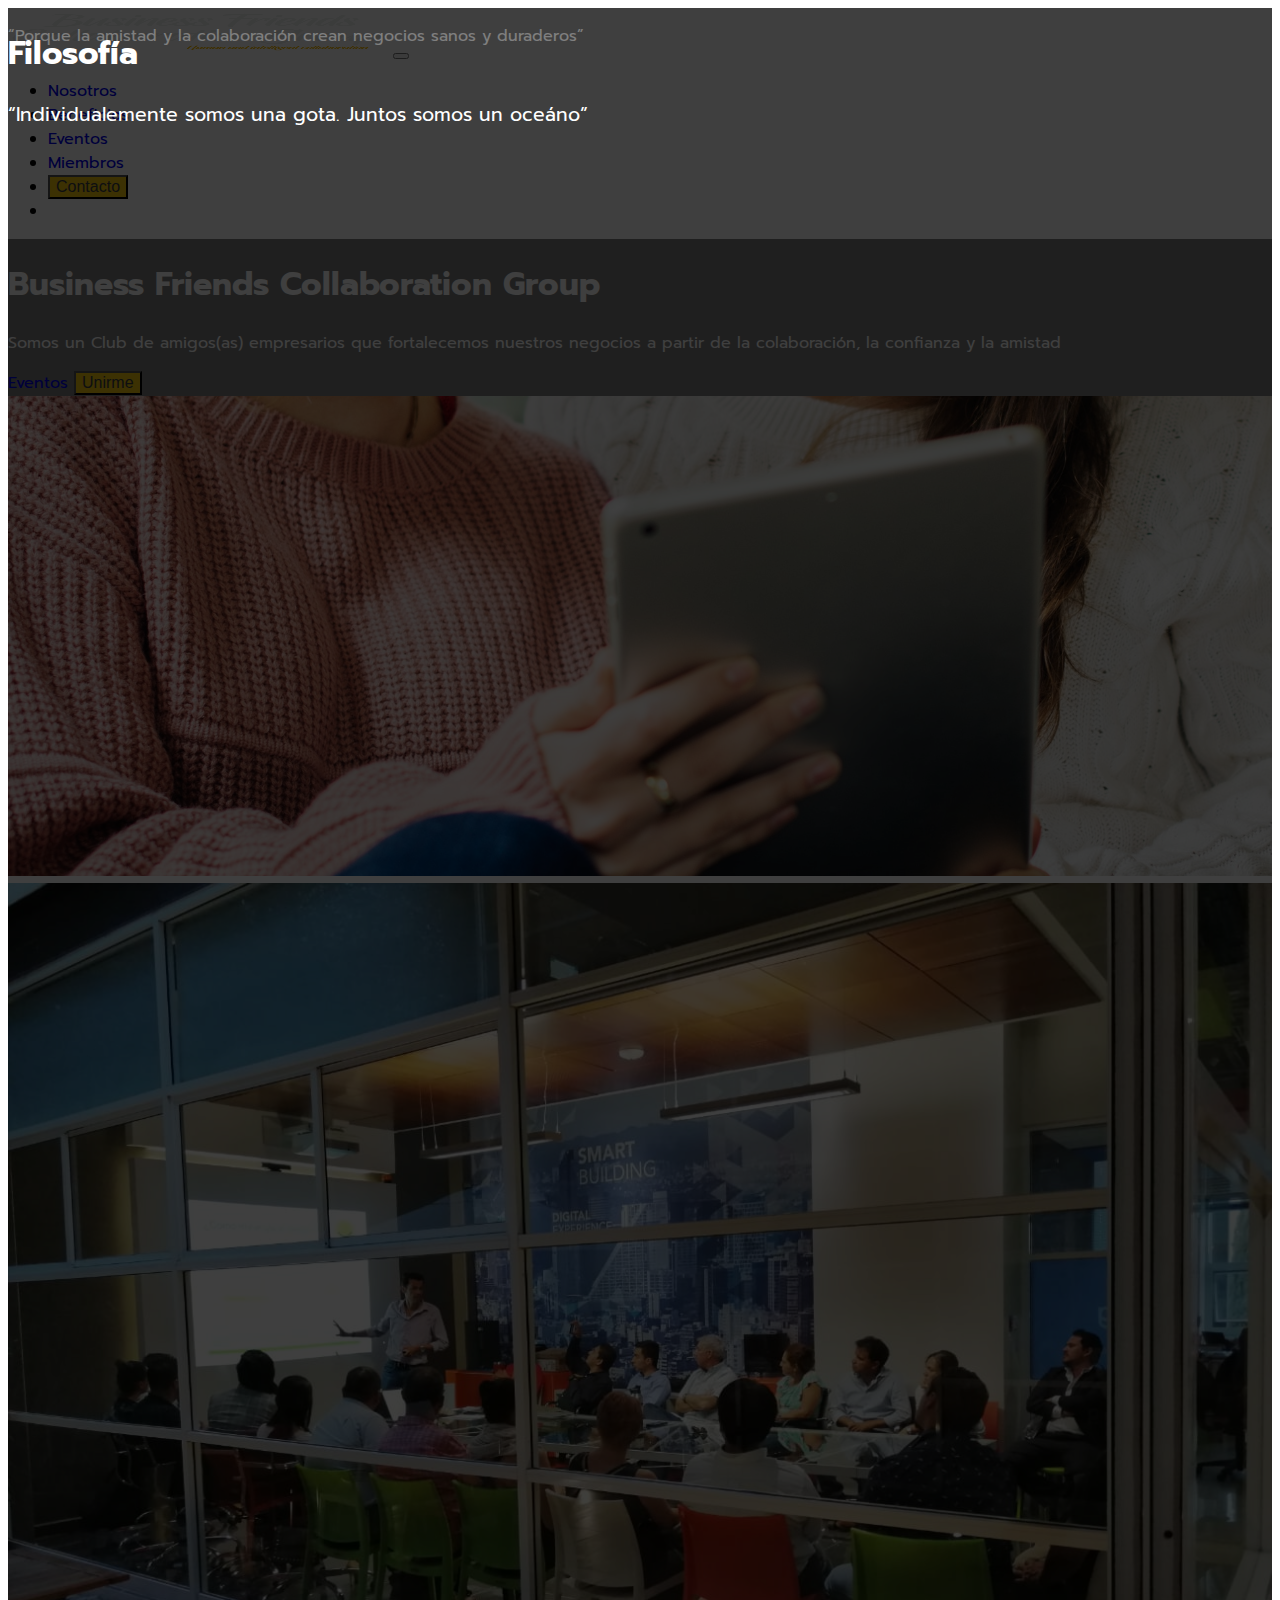
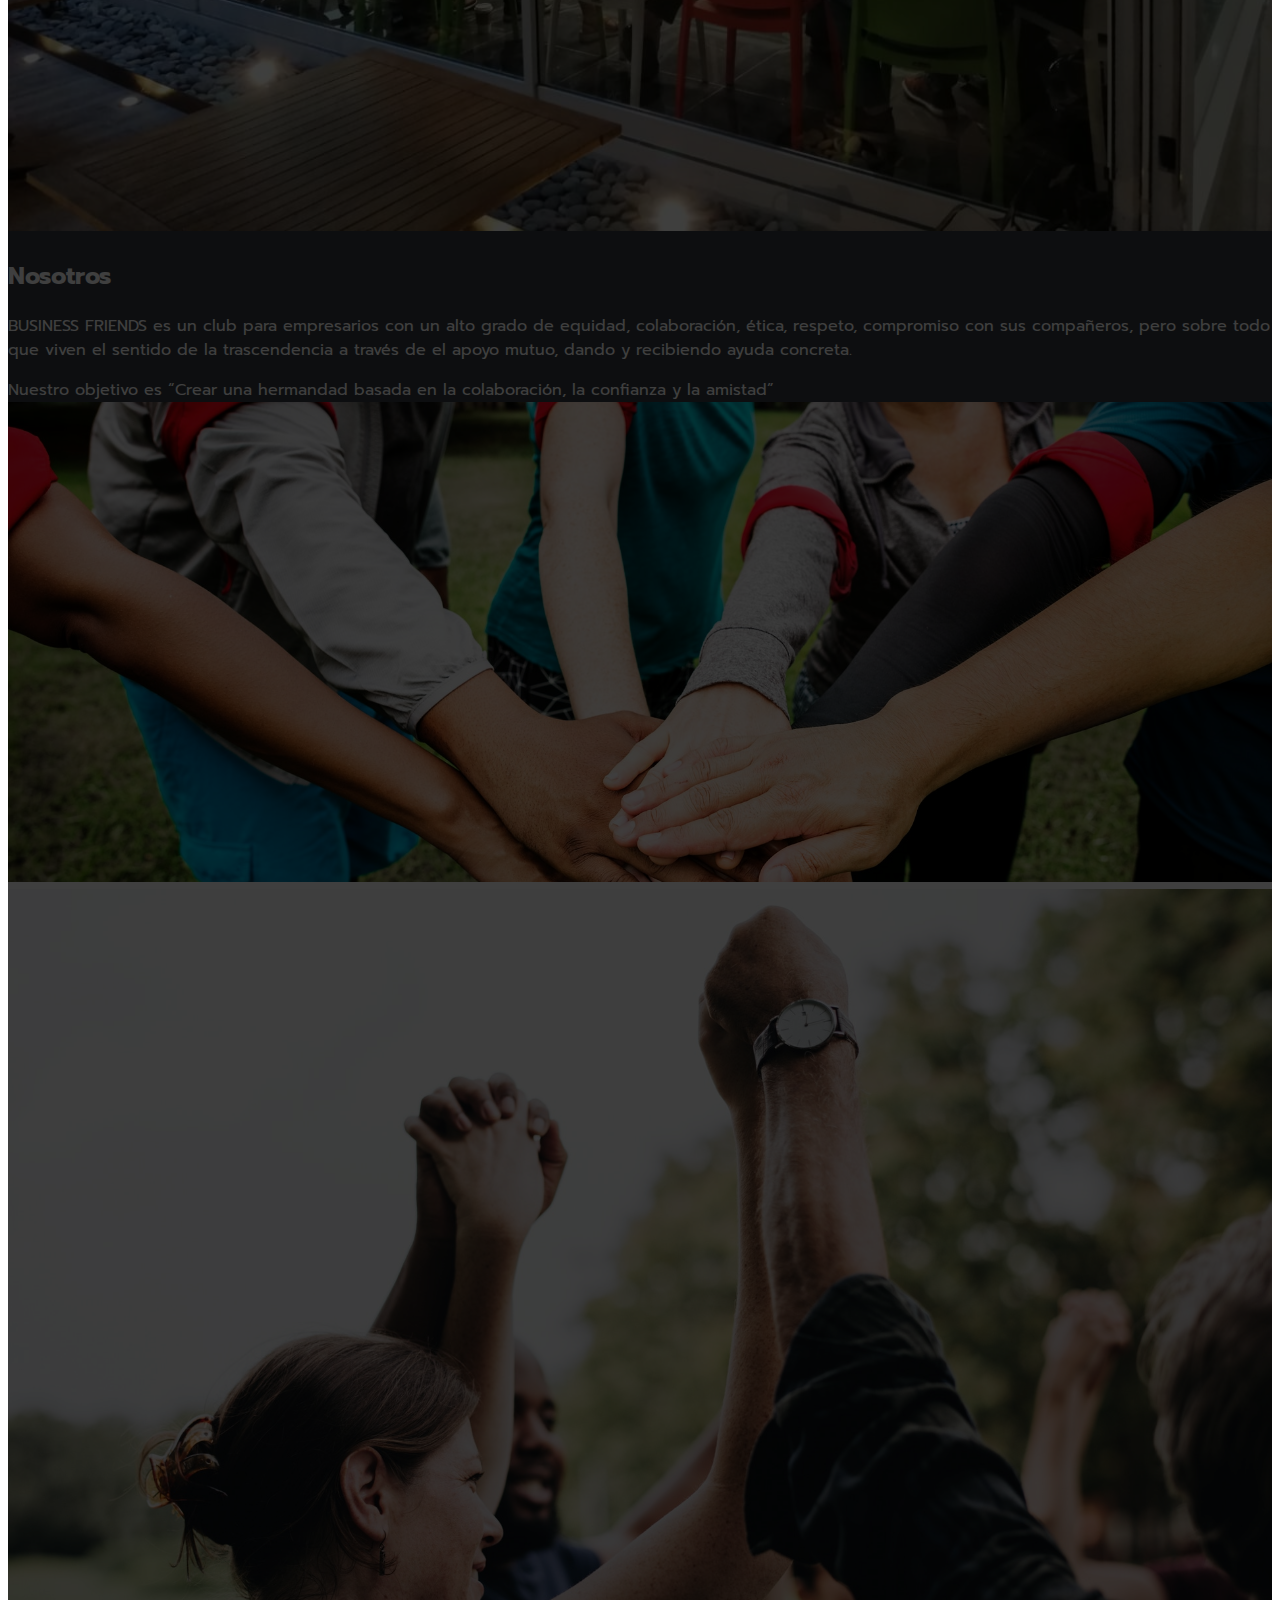
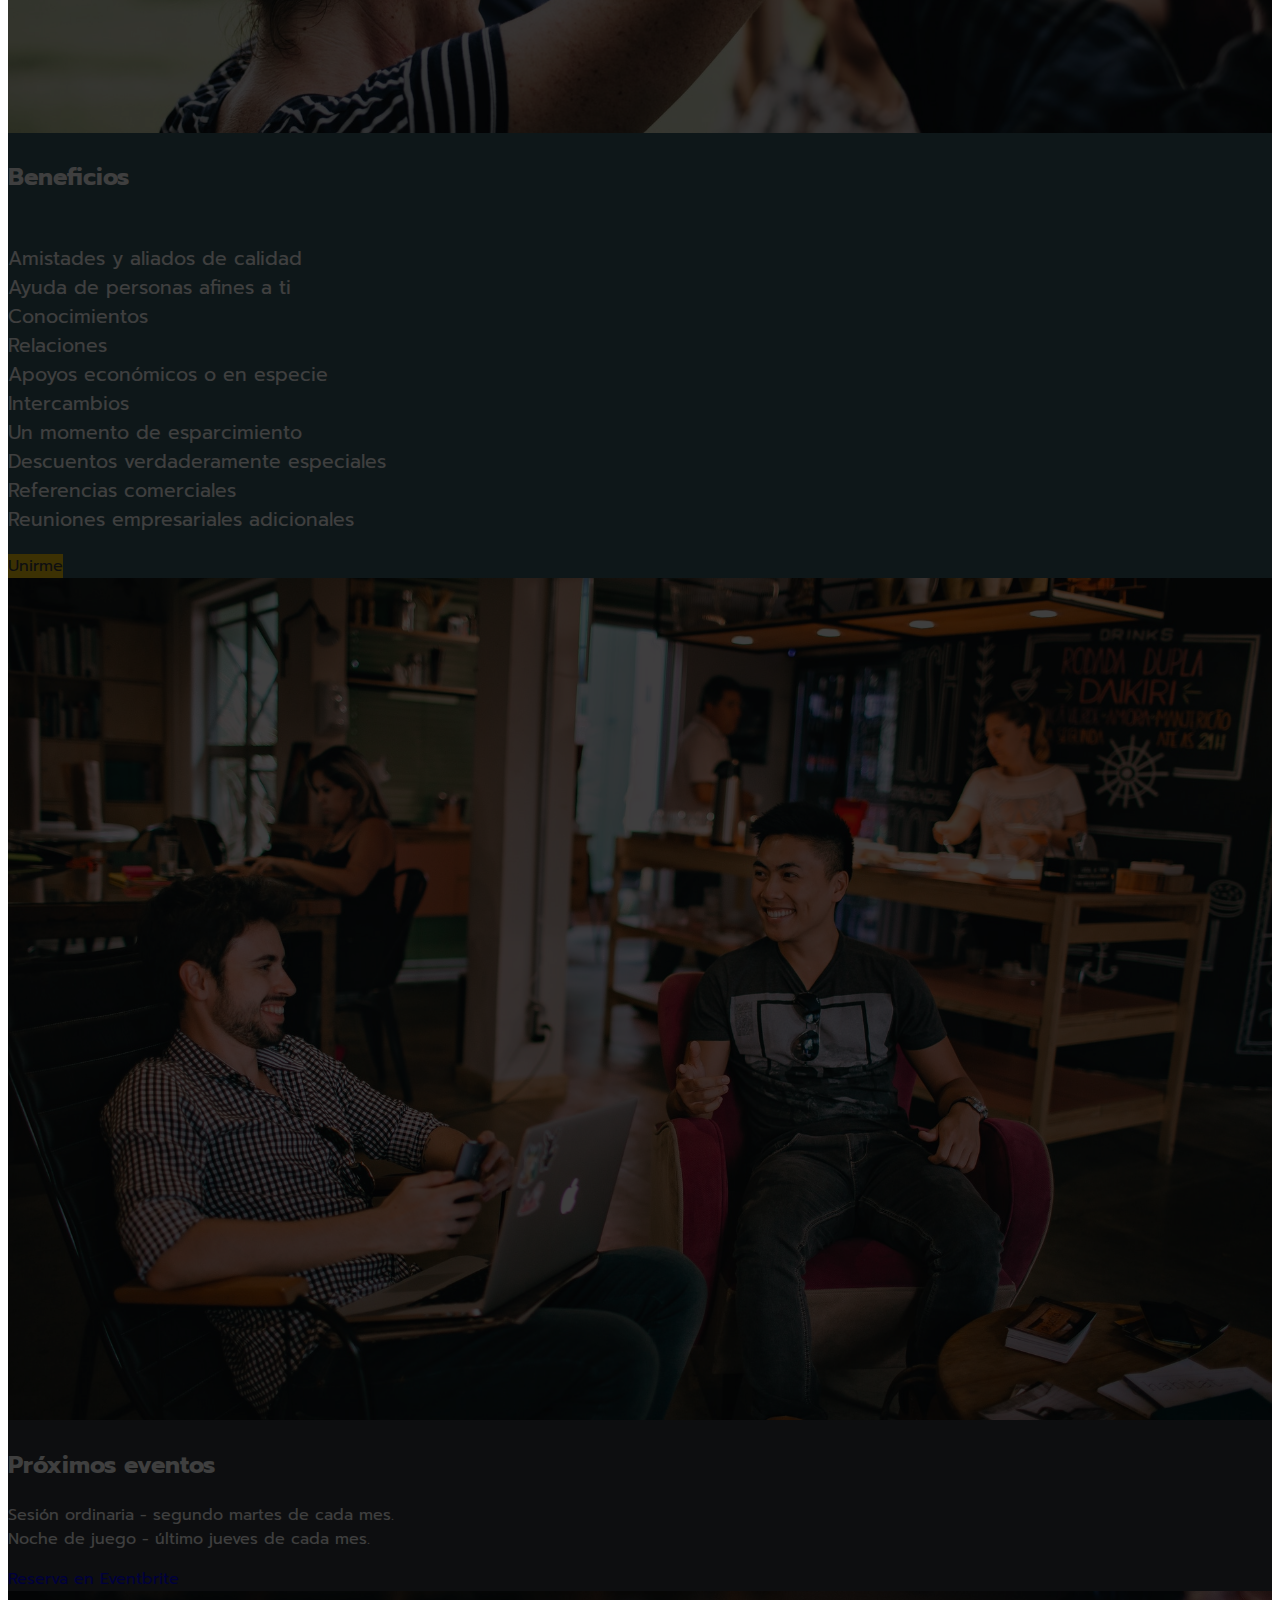
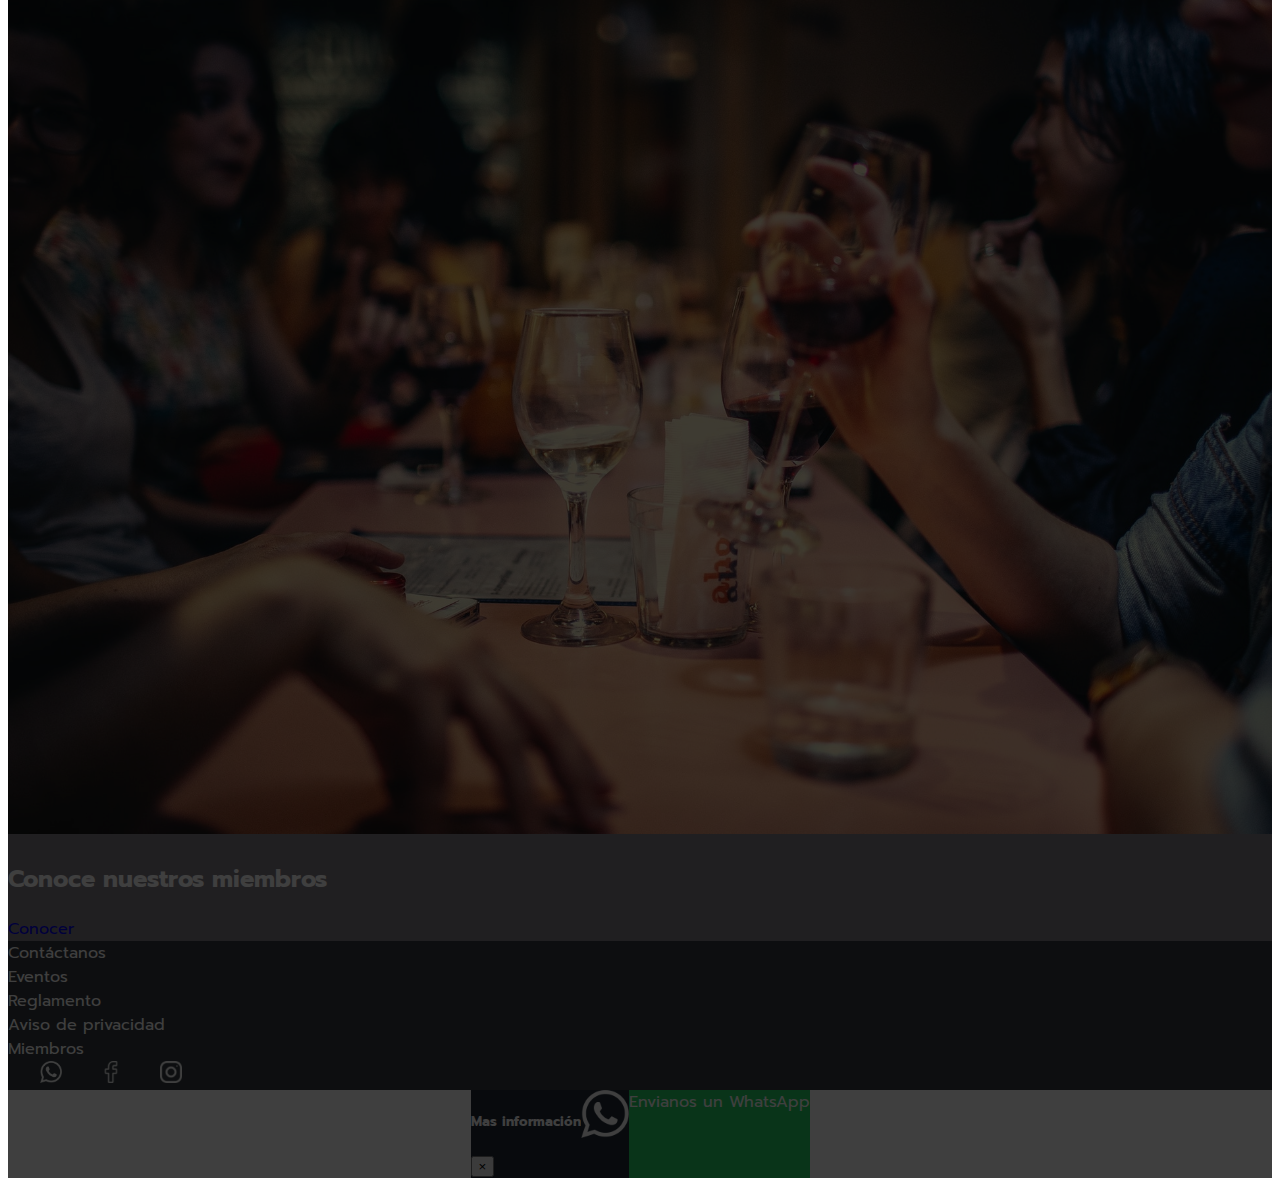
==== commit a68b7bcc: "v1 final" ====
--- a/index.html
+++ b/index.html
@@ -15,7 +15,7 @@
     <!-- Header -->
     <nav id="header" class="navbar navbar-expand-lg navbar-dark bg-dark sticky-top">
       <div class="container">
-        <a href="index.html"><img src="img/Logotipo BFCG nuevo.png" class="logo-brand" alt="Logo Reaction"></a>
+        <a class="navbar-brand d-inline-block align-top" href="index.html"><img class="logo-brand d-inline-block" src="img/Logotipo BFCG nuevo.png" alt="Business Friends"></a>
         <button class="navbar-toggler" type="button" data-toggle="collapse" data-target="#navbar" aria-controls="navbarSupportedContent" aria-expanded="false" aria-label="Toggle navigation">
           <span class="navbar-toggler-icon"></span>
         </button>
@@ -32,10 +32,13 @@
               <a class="nav-link" href="#eventos">Eventos</a>
             </li>
             <li class="nav-item">
-              <a class="nav-link" href="#miembros">Miembros</a>
+              <a class="nav-link" href="directorio.html">Miembros</a>
             </li>
             <li class="nav-item">
               <button class="btn btn-friends"  data-toggle="modal" data-target="#modalCompra">Contacto</button>
+            </li>
+            <li class="nav-item">
+              <img src="" alt="">
             </li>
           </ul>
           
@@ -69,7 +72,7 @@
                     Somos un Club de amigos(as) empresarios que fortalecemos nuestros 
                     negocios a partir de la colaboración, la confianza y la amistad
                   </p>
-                  <a href="#" class="btn btn-outline-light" data-toggle="modal">Eventos</a>
+                  <a href="index.html#eventos" class="btn btn-outline-light" data-toggle="modal">Eventos</a>
                   <button type="button" class="btn btn-friends" data-toggle="modal" data-target="#modalCompra">Unirme</button>
                 </div>
               </div>
@@ -244,7 +247,7 @@
       <div class="row text-center">
         
         <div class="col-12 col-lg">
-          <a href="https://api.whatsapp.com/send?phone=5543209207&text=¡Hola! Me puedes dar más información del club 🙂">Contáctanos</a>
+          <a href="https://wa.me/5215543209207?text=Me%20gustaría%20saber%20mas%20informacion%20del%20club">Contáctanos</a>
         </div>
         <div class="col-12 col-lg">
           <a href="index.html#eventos">Eventos</a>
@@ -258,7 +261,14 @@
         <div class="col-12 col-lg">
           <a href="directorio.html">Miembros</a>
         </div>
-      </div>
+     </div>
+     <div class="row text-center mt-4">
+      <div class="col-12 col-lg">
+          <a href="https://wa.me/5215543209207?text=Me%20gustaría%20saber%20mas%20informacion%20del%20club"><img class="redes-sociales" src="img/logos/whatsapp-32.png" alt=""></a>
+          <a href="https://www.facebook.com/BusinessFriendsCollaborationGroup/"><img class="redes-sociales" src="img/logos/facebook.png" alt=""></a>
+          <a href="https://www.instagram.com/businessfriendscollaboration/?hl=es-la"><img class="redes-sociales" src="img/logos/instagram.png" alt=""></a>
+        </div>
+     </div>
     </div>
   </footer>
   <!-- /Footer -->
@@ -276,10 +286,10 @@
           <div class="modal-body modal-friends ">
             <form>
               <div class="container-fluid">
-                <a href="https://api.whatsapp.com/send?phone=5543209207&text=¡Hola! Me puedes dar más información del club 🙂" class="text-friends" >
+                <a href="https://wa.me/5215543209207?text=Me%20gustaría%20saber%20mas%20informacion%20del%20club" class="text-friends" >
                   <div class="row text-center">
                       <div class="col">
-                        <img src="img/logos/whatsapp-64.png"class="redes-sociales" alt=""><br>
+                        <img src="img/logos/whatsapp-64.png"class="redes-sociales-modal" alt=""><br>
                         
                       </div>
                   </div>
@@ -287,7 +297,7 @@
               </div>
             </form> 
           </div>
-            <a href="https://api.whatsapp.com/send?phone=5543209207&text=¡Hola! Me puedes dar más información del club 🙂" class="btn btn-friends-modal input-block-level form-control">Envianos un WhatsApp</a>
+            <a href="https://wa.me/5215543209207?text=Me%20gustaría%20saber%20mas%20informacion%20del%20club" class="btn btn-friends-modal input-block-level form-control">Envianos un WhatsApp</a>
           </div>
           
         </div>
--- a/css/index.css
+++ b/css/index.css
@@ -24,10 +24,16 @@
 }
 
 .logo-brand{
-  height:5rem;
-  width: 40% !important; 
+  height:3rem;
+  width: 30% !important; 
 }
 .redes-sociales{
+  object-fit: fill;
+  width: 22px;
+  height: 22px;
+  margin-left: 2rem;
+}
+.redes-sociales-modal{
   object-fit: fill;
   width: 48px;
   height: 48px;
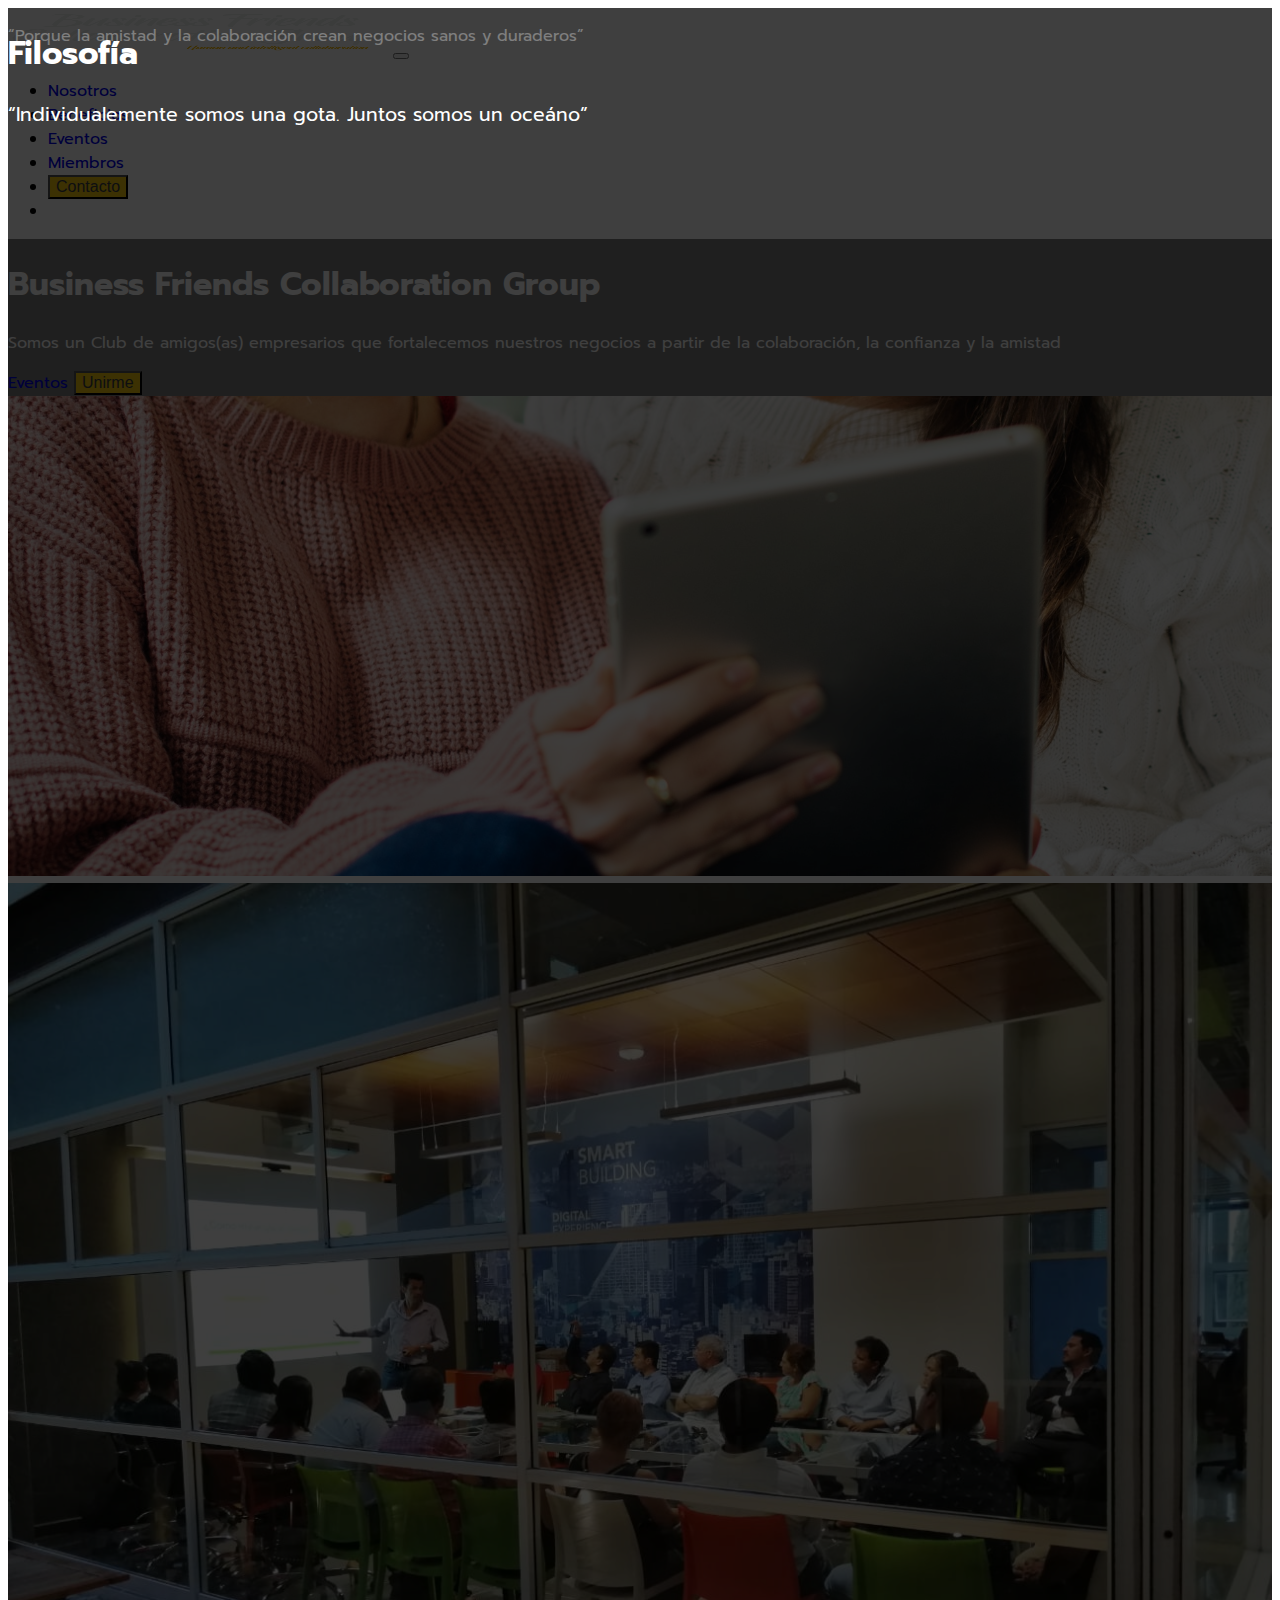
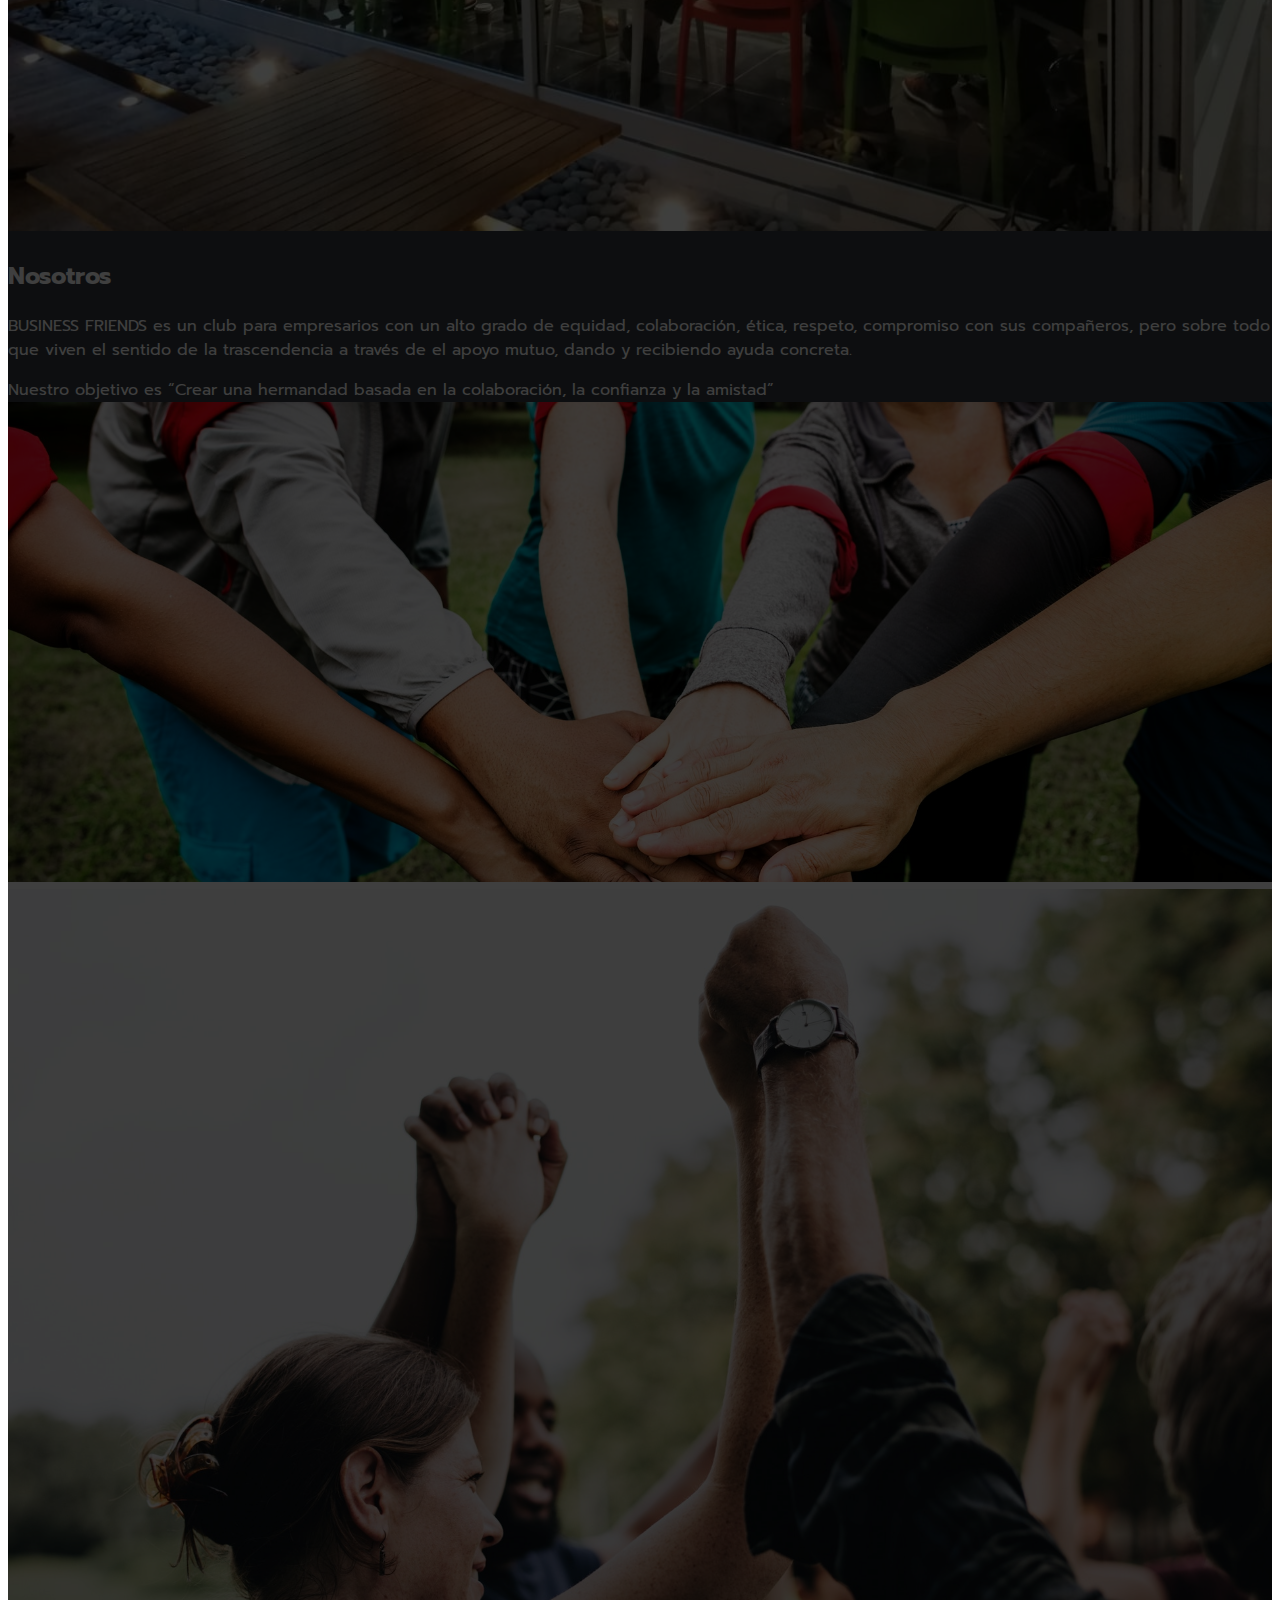
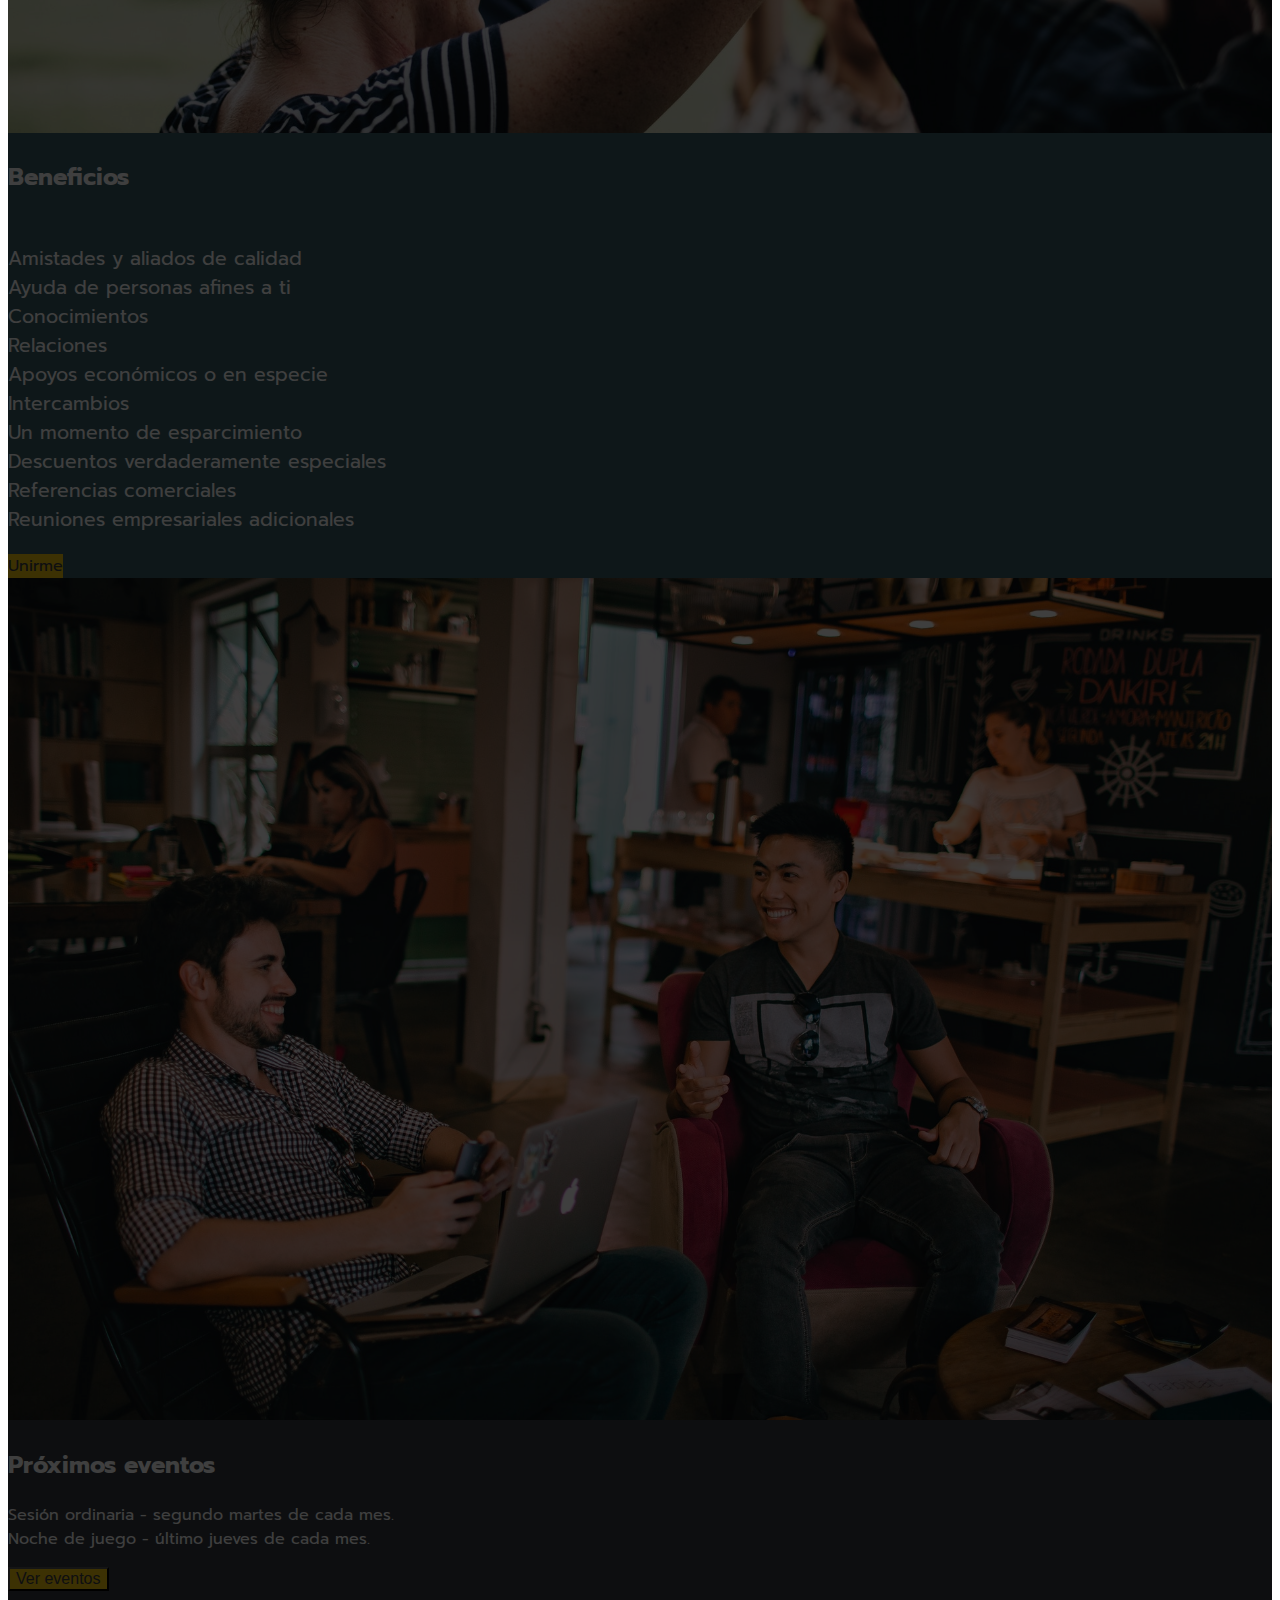
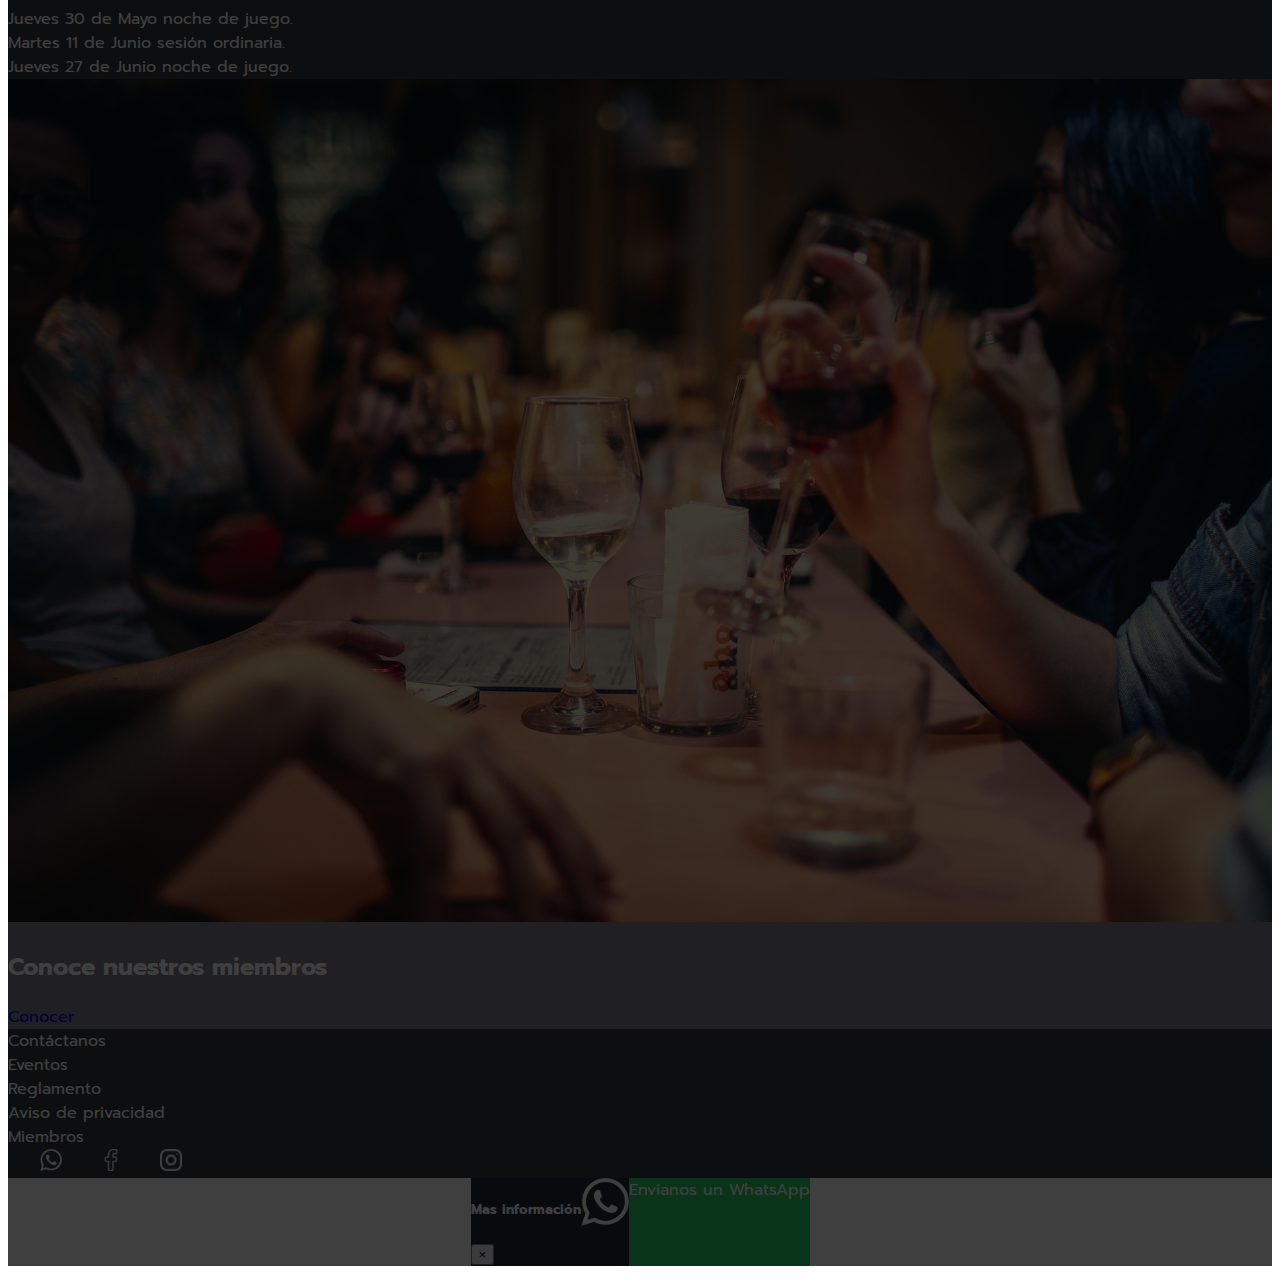
==== commit d5a4ad47: "update v1.1" ====
--- a/index.html
+++ b/index.html
@@ -9,6 +9,7 @@
     <link rel="stylesheet" href="https://stackpath.bootstrapcdn.com/bootstrap/4.1.3/css/bootstrap.min.css" integrity="sha384-MCw98/SFnGE8fJT3GXwEOngsV7Zt27NXFoaoApmYm81iuXoPkFOJwJ8ERdknLPMO" crossorigin="anonymous">
     <link rel="stylesheet" href="css/index.css">
     <link href="https://fonts.googleapis.com/css?family=Merienda|Metrophobic|Prompt|Roboto&display=swap" rel="stylesheet">
+    <link rel="shortcut icon" href="img/group.png" type="image/x-icon">
     <title>Business Friends Club</title>
   </head>
   <body data-spy="scroll" data-target="#navbar" data-offset="0">
@@ -218,7 +219,18 @@
               <br>
               Noche de juego - último jueves de cada mes.
             </p>
-            <a class="btn btn-outline-light" href="#">Reserva en Eventbrite</a>
+            <p>
+              <button class="btn btn-friends" type="button" data-toggle="collapse" data-target="#collapseExample" aria-expanded="false" aria-controls="collapseExample">
+                Ver eventos
+              </button>
+            </p>
+            <div class="collapse" id="collapseExample">
+              <div class="card card-body text-dark">
+                Jueves 30 de Mayo noche de juego. <br>
+                Martes 11 de Junio sesión ordinaria. <br>
+                Jueves 27 de Junio noche de juego.
+              </div>
+            </div>
           </div>
         </div>
       </div>
@@ -311,5 +323,6 @@
     <script src="https://cdnjs.cloudflare.com/ajax/libs/popper.js/1.14.3/umd/popper.min.js" integrity="sha384-ZMP7rVo3mIykV+2+9J3UJ46jBk0WLaUAdn689aCwoqbBJiSnjAK/l8WvCWPIPm49" crossorigin="anonymous"></script>
     <script src="https://stackpath.bootstrapcdn.com/bootstrap/4.1.3/js/bootstrap.min.js" integrity="sha384-ChfqqxuZUCnJSK3+MXmPNIyE6ZbWh2IMqE241rYiqJxyMiZ6OW/JmZQ5stwEULTy" crossorigin="anonymous"></script>
     <script src="index.js"></script>
+    <span id="siteseal"><script async type="text/javascript" src="https://seal.godaddy.com/getSeal?sealID=h7AtauHhzPkYDn5N1YZBkntYGv8MjoixahYrPpEAGLXqbePElfPfbxQ5wv4J"></script></span>
   </body>
 </html>
